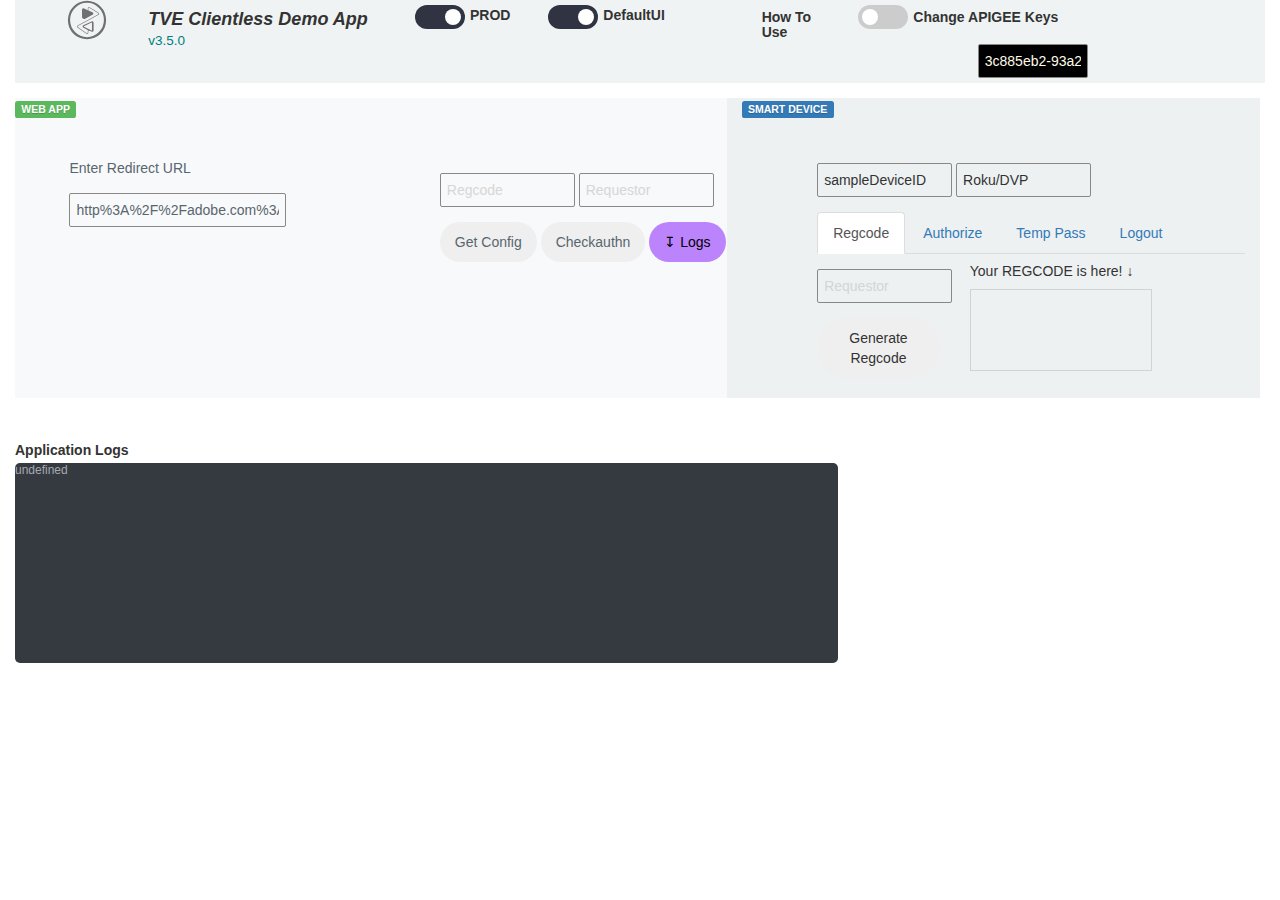
==== index.html @ b99344a4 "new UI" ====
<!DOCTYPE html>
<html>
   <head>
      <meta http-equiv="Content-Type" content="text/html; charset=UTF-8">
      <meta name="viewport" content="width=device-width, initial-scale=1, maximum-scale=1">
      <meta name="description" content="LoginWebApp">
      <meta name="author" content="Sanjeev Pandey">
      <meta name="version=" content="3.5">
      <meta http-equiv="Cache-Control" content="no-cache">
      <meta http-equiv="Pragma" content="no-cache">
      <meta http-equiv="Expires" content="0">
      <title>TVE Clientless Demo App</title>
      <link href="./Asset_files/css/bootstrap.css" rel="stylesheet">
      <link href="./Asset_files/css/style.css" rel="stylesheet">
      <link href="./Asset_files/css/app.css" rel="stylesheet">
      <link href="./Asset_files/css/toggle.css" rel="stylesheet">
      <link rel="stylesheet" href="https://cdnjs.cloudflare.com/ajax/libs/font-awesome/4.7.0/css/font-awesome.min.css">
      <link rel="shortcut icon" href="./Asset_files/img/active/Adobe-Logo-Small.png">
      <script src="./Asset_files/js/jquery.min.js.download"></script>
      <script src="https://ajax.googleapis.com/ajax/libs/jquery/2.1.1/jquery.min.js"></script>
      <script src="https://code.jquery.com/jquery-1.10.2.js"></script>
      <link rel="stylesheet" href="https://maxcdn.bootstrapcdn.com/bootstrap/3.3.7/css/bootstrap.min.css">
      <script src="https://ajax.googleapis.com/ajax/libs/jquery/3.3.1/jquery.min.js"></script>
      <script src="./Asset_files/js/bootstrap.min.js"></script>
      <script src="./Asset_files/js/tracking.js"></script>
      <script src="./Asset_files/js/VisitorAPI.js"></script>
      <script src="./Asset_files/js/AppMeasurement.js"></script>
   </head>
   <body>
      <div class="container-fluid">
      <div class="row" id="t1">
         <div class=" col-xs-12 col-sm-12 col-md-12 col-lg-12" id="t2" style="background-color:transparent;">
            <header class="app-header">
               <div class="row">
                  <div class="col-xs-12 col-sm-6 col-md-5 col-lg-5" id="t3" style="background-color:transparent;">
                     <div class="row">
                        <div class="col-xs-6 col-sm-6 col-md-3 col-lg-3" id="t4" style="background-color:transparent;">
                           <img src='./Asset_files/img/active/pt.svg' class="App-logo" alt="logo" />
                        </div>
                        <div class="col-xs-12 col-sm-12 col-md-6 col-lg-6" id="t5" style="background-color:transparent;">
                           <h4 class="App-title"><strong><i>TVE Clientless Demo App</i></strong> <small style="color:teal">v3.5.0</small></h4>
                        </div>
                        <div class="col-xs-6 col-sm-6 col-md-3 col-lg-3" id="t6" style="background-color:transparent;">
                           <label class="switch" style="margin-top:5px;">
                              <input id="envm" type="checkbox" onclick="boxDisable($(this))" checked>
                              <span class="slider round"></span>
                              <p id='env' style="display:inline-block; margin-left: 110%;">PROD</p>
                           </label>
                        </div>
                     </div>
                  </div>
                  <div class="col-xs-12 col-sm-12 col-md-2 col-lg-2">
                        <label class="switch" style="margin-top:5px;">
                              <input type="checkbox" onclick="toggleTheme($(this))" checked>
                              <span class="slider2 round"></span>
                              <p id='theme' style="display:inline-block; margin-left: 110%;">DefaultUI</p>
                           </label>
                  </div>
                  <div class="col-xs-12 col-sm-12 col-md-1 col-lg-1" id="t7">
                        <h5 onclick="showInstrcutions()"><strong>How To Use</strong></h5>
                        <div class="instruction animate" id="t8">
                              <code>HOW TO USE:<small style="color:#3700B3;" id="dir"> Generate REGCODE, and enter Requestor > Hit <i>Get Config</i> > 
                                MVPD Picker is created. Picking the provider sets mso id > Click <i>Authenticate</i> to login</small></code>
                        </div>
                  </div>
                  <div class="col-xs-12 col-sm-6 col-md-4 col-lg-4" id="t15">
                     <div class="row">
                        <div>
                           <label class="switch" style="margin-top:5px; margin-left:5px; ">
                                    <input type="checkbox" onclick="toggleKeyShow($(this))" unchecked>
                                    <span class="slider3 round"></span>
                                    </label>
                        </div>
                        <div>
                           <h5 style="display:inline-flex; margin-left: 5px;"><strong>Change APIGEE Keys</strong></h5>
                           <div class="keys animate">
                                 <input type="password" placeholder="Consumer Key" id="PUBLIC_KEY">
                                 <input type="password" placeholder="Consumer Secret" id="PRIV_KEY">
                           </div>
                        </div>
                        <div class="trakcing-info">
                           <input type="text" id="uip" readonly="true"/>
                        </div>
                     </div>
                  </div>
                  </div>
            </header>
         </div>
      </div>
      <div class="row">
         <div class="col-sm-7 col-md-7 col-lg-7 widget browser" >
            <div class="row">
               <div class="col-sm-6 col-md-6 col-lg-6" id="t10">
                  <div class="bg-light dker m-t-n m-r-n-md no-m-xs no-m-sm picker">
                        <span class="label label-success">WEB APP</span>
                        <!-- <span class="label label-default">STEP 4</span> -->
                  <div class="login-form" id="t9">
                        <span>Enter Redirect URL</span>
                        <input style="width:70%" type="text" name="redirectUrl" placeholder="RedirectUrl" id="redirectUrl">
                        <div id="mvpdPicker"></div>
                  </div>
                  </div>
               </div>
               <div class="bg-light dker m-t-n  m-r-n-md no-m-xs no-m-sm col-sm-6 col-md-6 col-lg-6" id="t11">
                  <!-- <span class="label label-default">STEP 3</span> -->
                  <div class="login-form" id="t13">
                     <input type="text" name="regcode" placeholder="Regcode" id="regcode">
                     <input type="text" name="requestor" placeholder="Requestor" id="requestor"><br>
                     <button data-toggle="tooltip" data-placement="left" title="GET /adobe-services/config/{requestor}" 
                      class="btn-rounded login-stuff" onclick="regRecord(document.getElementById('requestor').value, document.getElementById('regcode').value)" style="width:auto; ">Get Config</button>
                     <button data-toggle="tooltip" data-placement="right" title="GET /checkauthn/{regcode}" 
                     class="btn-rounded login-stuff methods" id='test' onclick="checkauthn(document.getElementById('requestor').value, document.getElementById('regcode').value)" style="width:auto; ">Checkauthn</button>
                     <button data-toggle="tooltip" data-placement="left" title="Download Logs" 
                     class="btn-rounded login-stuff" id="create">&mapstodown; Logs</button>
                     <span id="unauthe" class="animate"></span>
                     <p id="stageProdEnvSet">true</p>
                  </div>
               </div>
            </div>
         </div><!--END OF First Column-->
         <div class="bg-less-dark dker m-t m-l-n-md m-r-n-md no-m-xs no-m-sm col-sm-5 col-md-5 col-lg-5 widget smartdevice" id="t12">
               <span class="label label-primary">SMART DEVICE</span>
               <!-- <span class="label label-default">STEP 1</span> -->
               <div id="t16">
                     <input class="required" type="text" name="Device-Id" placeholder="Device ID" id="Device-Id">
                     <input type="text" name="User-Agent" placeholder="User-Agent" id="User-Agent">
                     <!--Navigation Tabs-->
                     <ul class="nav nav-tabs">
                           <li class="active"><a data-toggle="tab" href="#AUTHN">Regcode</a></li>
                           <li><a data-toggle="tab" href="#AUTHZ">Authorize</a></li>
                           <li><a data-toggle="tab" href="#tempPass">Temp Pass</a></li>
                           <li><a data-toggle="tab" href="#LOGOUT">Logout</a></li>
                        </ul>
                        <div class="tab-content" id="t14">
                              <div id="AUTHN" class="tab-pane fade in active">
                                 <!-- <span class="label label-default">STEP 2</span> -->
                                 <div class="row animate">
                                       <div class="col-lg-4 col-md-4 col-sm-12">
                                             <input class="required" type="text" name="REQID" placeholder="Requestor" id="REQID"><br>
                                             <button data-toggle="tooltip" data-placement="top" title="POST /{requestor}/regcode" id="reg_btn" class="btn-rounded login-stuff" onclick="paramSet()" style="width:auto; ">Generate Regcode</button>
                                       </div>
                                       <div class="col-lg-6 col-md-6 col-sm-12">
                                             <h5>Your REGCODE is here! &#8595;</h5>
                                             <canvas id="canvas" width="180%" height="80%" style="border:1px solid #d3d3d3;">
                                                Your browser does not support the HTML5 canvas tag.
                                             </canvas>
                                       </div>
                                 </div>
                              </div>
                              <div id="AUTHZ" class="tab-pane fade">
                                 <!-- <span class="label label-default">STEP 5</span> -->
                                 <div>
                                 <input class="required" type="text" name="REQIDZ" placeholder="Requestor" id="REQIDZ">
                                 <input class="required" type="text" name="RES" placeholder="Resource" id="RESID"><br>
                                 <button data-toggle="tooltip" data-placement="right" title="GET /api/v1/authorize" id="authz_btn" class="btn-rounded login-stuff" onclick="authorize()">Authorize</button>
                                 </div>
                              </div>
                              <div id="tempPass" class="tab-pane fade">
                                 <!-- <span class="label label-default">STEP 2 (ALT)</span> -->
                                 <!-- <div style="width: 77%; background-color:#fffae6; border-radius: 5px; padding: 5px;">
                                    <h4><small>FreePreview using TeamPass</small></h4>
                                 </div> -->
                                 <input class="required" type="text" name="REQIDTP" placeholder="Requestor" id="REQIDTP">
                                 <input class="required" type="text" name="DOMAIN" placeholder="Domain" id="domain">
                                 <input class="required" type="text" name="RESF" placeholder="Resource" id="RESIDF">
                                 <input class="required" type="text" name="TEMPPASS_MVPD" placeholder="TempPass Name" id="TMPPASS_MVPD">
                                 <button data-toggle="tooltip" data-placement="right" title="POST /api/v1/authenticate/freepreview" id="freepreview_btn" type="button" class="btn-rounded login-stuff" onclick="tempPass()" style="width:auto; margin-top: 2px; margin-bottom: 5px;  ">Get FreePreview</button>
                                 <div>
                                    <!-- <a id="thumbnail"><img src="./Asset_files/img/secure-layer-icon.png"></a>
                                       <video width="320" height="240" controls>-->
                                    <!-- <source src="https://amd-ssl.cdn.turner.com/toon/big/ads/2016/05/26/2V47J_576x324.mp4" type="video/mp4"> -->
                                    <!-- <source src="movie.ogg" type="video/ogg"> -->
                                    <!-- <source src="./Asset_files/video/700_.mp4" type="video/mp4">
                                       Your browser does not support the video tag.
                                       </video>
                                       </div>
                                       <div id="entitlement_lock">Content Locked!</div>                               -->
                                 </div>
                              </div>
                              <div id="LOGOUT" class="tab-pane fade">
                                 <!-- <span class="label label-default">STEP 6</span> -->
                                 <input class="required" type="text" name="REQIDLO" placeholder="Requestor" id="REQIDLO">
                                 <input class="required" type="text" name="RESLO" placeholder="Resource" id="RESIDLO"><br>
                                 <button data-toggle="tooltip" data-placement="right" title="DELETE /api/v1/logout" type="button" class="btn-rounded login-stuff methods" id="logout_btn" style="width:auto;" onclick="logout()">Logout</button>
                              </div>
                           </div>
               </div>
               
         </div>
      </div>
      <div class="row">
            <div class="col-lg-8 col-md-8 col-sm-8">
                  <div class="widget console">
                     <h5><strong>Application Logs</strong></h5>
                     <div contenteditable="true" name="comment" class="tb bg-dark dker m-t-n m-r-n-md no-m-xs no-m-sm" id="textbox">
                     </div>
                  </div>
               </div>
               <div class="col-lg-4 col-md-4 col-sm-4">
                  <!--REMOVED APIGEE KEYS FROM HERE-->
               </div>
      </div>
      <script src="./Asset_files/js/app.js"></script>
      <script src="./Asset_files/js/backend.js"></script>
      <script src="./Asset_files/js/download.js"></script>
      <script src="./Asset_files/js/settings.js"></script>
      <script src="./Asset_files/js/confirmClose.js"></script>
   </body>
</html>
---- Asset_files/css/style.css ----
/************************************************************************************************ 

* style.css 
* Clientless Sample JS App 
* Created by Sanjeev Pandey on 5/3/19. 

************************************************************************************************/
html, body {
  margin: 0;
  height: 100%;
}

.keys {
  display: none;
  position: fixed;
  z-index: 1;
  overflow: auto;
  background-color: rgb(0,0,0);
  background-color: rgba(0,0,0,0.4);
  padding: 10px;
  margin: 5px;
  border-radius: 5px;
}

.instruction {
  display: none;
  position: fixed;
  z-index: 1;
  left:0;
  height: 50px;
  overflow: auto;
  background-color: rgb(0,0,0);
  background-color: rgba(0,0,0,0.4);
  padding: 15px;
  margin: 5px;
  border-radius: 5px;
}

#unauthe {
  position: absolute;
  margin-top: 10px;
  display: none;
  position: fixed;
  z-index: 1;
  overflow: auto;
  background-color: rgb(0,0,0);
  background-color: rgba(0,0,0,0.4);
  padding: 6px;
  margin: 5px;
  border-radius: 50px;
}

.smartdevice, .browser, #t10, #t11, .picker{
  border: #000 solid 0;
  height: 300px;
}
/*2nd Screen Div Alignmenet*/
#t13 {
  margin-top:60px;
  margin-left: 15%;
}

#t9 {
  margin-top:40px;
  margin-left: 15%;
}

/*Smart Device Div Alignmenet*/

#t16  {
  margin-top:30px;
  margin-left: 15%;
}

.required ::placeholder {
  color: #18d26e;
}

::placeholder {
  color: lightgray;
  opacity: 0.9; /* Firefox */
}

:-ms-input-placeholder { /* Internet Explorer 10-11 */
  color: #fffae6;
 }
 
 ::-ms-input-placeholder { /* Microsoft Edge */
  color: #fffae6;
 }

 #mvpdPicker{
   width: 70%;
   color: #58666e;
 }

.mvpd_picker {
  /* display: none; */
  position: fixed;
  z-index: 1;
  left: 0;
  top: 0;
  width: 100%;
  height: 100%;
  overflow: auto;
  background-color: rgb(0,0,0);
  background-color: rgba(0,0,0,0.4);
  padding-top: 60px;
  margin: 5px;
}

.mvpd_picker-content {
  background-color: #fefefe;
  margin: 5% auto 5% auto;
  border: 1px solid #888;
  width: 20%;
  position: relative;
}

#mvpdList {
  width: 100%;
  border-radius: 5px;
  margin: 5px;
}

.widget {
  margin-top: 30px; 
}

.login-form {
  margin: 5% 0px 0px 5%;
}

.login-stuff {
  -webkit-transition: all .15s ease-in-out;
  -moz-transition: all .15s ease-in-out;
  -o-transition: all .15s ease-in-out;
  transition: all .15s ease-in-out;
  /* text-transform: uppercase; */
  /* display: inline-block;
  font-size: 18px;
  line-height:1.33333333;
  font-weight: 500;
  border-radius: 50px;
  padding-right: 25px;
  padding-left: 25px; */
  /* border: #3a3f51 solid 2px; */
}
.login-stuff button:hover, .login-stuff button:focus {
  color: #fff;
}

#thumbnail {
  position: fixed;
  z-index: 1;
 /* left: 0;
  top: 0;
  */
  width: 320px;
  height: 240px;
  background-color: rgb(0,0,0);
  background-color: rgba(0,0,0,0.4);
  padding-top: 40px;
  padding-left: 70px;
}

#thumbnail img {
  width: 180px;
  height: 180px;
}

.trakcing-info {
  float: right;
  margin-left: 28%;
}

#uip {
  width:110px;
  background-color: #000;
  color: #fffae6;
  margin: 5px;
}

.App-logo {
  width: 40px;
  margin-left: 50%;
}

.gps_ring {
  display: none;
  border: 3px solid #999;
  -webkit-border-radius: 30px;
  border-radius: 30px;
  height: 18px;
  width: 18px;
  -webkit-animation: pulsate 1s ease-out;
  animation: pulsate 1s ease-out;
  -webkit-animation-iteration-count: infinite;
  animation-iteration-count: infinite;
 /*opacity: 0.0*/
  margin: 80 2.5%;
}
#img img {
  width: 55px;
  height: 50px;
  float: right;
  filter: grayscale(1);
  filter: blur(115);
  display: none;
}
.select, input[type=text] {
  width: 135px;
  padding: 6px;
  display: inline-block;
  box-sizing: border-box;
  border: #888 solid 1px;
  background-color:transparent;
  /* color:#edf1f2; */
  border-radius: 2px;
  margin-top: 15px;
  margin-bottom: 15px;
}

input[type=password] {
  width: 130px;
  padding: 6px;
  box-sizing: border-box;
  margin-top: 5px;
  margin-bottom: 5px;
  border-radius: 5px;
}

button, input[type=submit] {
    /* background-color: black; */
    /* color: white; */
    padding: .7em;
    margin-top: 5px;
    margin-bottom: 5px;
    border: none;
    border-radius: 5px;
}

#stageProdEnvSet {
  display: none;
}

#create {
  background-color:#BB83FC;
  color: #000;
}

button:hover {
  opacity: 0.8;
}
.cancelbtn {
  width: auto;
  padding: 10px 18px;
  background-color: #ffa64d;
 /*#f44336;
 */
}
.submitbtn {
  width: auto;
  padding: 10px 18px;
  background-color: #8c8c8c;
}
.imgcontainer {
  text-align: center;
  margin: 24px 0 12px 0;
  position: relative;
}

span.psw {
  float: left;
  padding-top: 0;
}
/* The Close Button (x) */
.close {
  position: absolute;
  right: 25px;
  top: 0;
  color: #000;
  font-size: 35px;
  font-weight: bold;
}
.close:hover, .close:focus {
  color: red;
  cursor: pointer;
}
/* Add Zoom Animation */
.animate {
  -webkit-animation: animatezoom 0.6s;
  -moz-animation: animatezoom 0.6s;
  animation: animatezoom 0.6s 
}

.hello {
  color: red;
  background: url('./icon.png');
}
.rotate {
 /* Safari */
  -webkit-transform: rotate(-90deg);
 /* Firefox */
  -moz-transform: rotate(-90deg);
 /* IE */
  -ms-transform: rotate(-90deg);
 /* Opera */
  -o-transform: rotate(-90deg);
 /* Internet Explorer */
  filter: progid:DXImageTransform.Microsoft.BasicImage(rotation=3);
  transform: rotate(-90deg);
}

::-moz-selection {
  background: #b8a07e;
  color: #fff;
}
::selection {
  background: #b8a07e;
  color: #fff;
}
.btn {
  background: #333;
  border: medium none;
  border-radius: 0;
 /*30px;*/
  color: #fff;
  font-size: 12px;
  height: 50px;
  line-height: 50px;
  padding: 0 30px;
  text-transform: uppercase;
}
.btn:hover, .btn:focus {
  color: #fff;
}
.padDiv {
  padding: 30px 20px;
}
.section-title {
  margin-bottom: 70px;
}
.section-title h2 {
  font-size: 25px;
  letter-spacing: 2px;
  text-transform: uppercase;
}
.form-control {
  background-color: transparent;
  border: 1px solid #999;
  border-radius: 0;
  color: #999999;
  font-size: 12px;
  font-weight: 500;
  height: 38px;
 /*changed from 50 to 38*/
  letter-spacing: 0.1em;
  padding-left: 10px;
  margin: 0 0 25px 0;
  line-height: 14px;
  text-transform: uppercase;
}
.form-control:focus {
  box-shadow: none;
  outline: 0 none;
}
.paddsection {
  padding-top: 90px;
  padding-bottom: 90px;
}
.paddsections {
  padding-top: 90px;
  padding-bottom: 90px !important;
}
.hvr-shutter-in-horizontal::before {
  background: #333;
}
.hvr-shutter-in-horizontal:hover {
  background: #b8a07e;
}
.mb-30 {
  margin-bottom: 30px;
}
#logoutbtn {
  cursor: pointer;
}
#contact #sendmessage, #unregs {
  color: #18d26e;
  border: 1px solid #18d26e;
  display: none;
  text-align: center;
  padding: 15px;
  font-weight: 600;
  margin: 20px;
}
#contact #errormessage, #unreges {
  color: #FFFFFF;
  display: none;
  text-align: center;
  padding-top: 10px;
  padding-bottom: 10px;
  border-radius: 30px;
  width: 270px;
  background-color:#B00020;
  position: relative;
  filter: opacity(.8);
}
#contact #sendmessage.show, #contact #errormessage.show, #contact .show {
  display: block;
}
#contact .validation {
  color: red;
  display: none;
  margin: 0 0 20px;
  font-weight: 400;
  font-size: 13px;
}

#mpicker{
  width: 90%; 
  border-radius: 5px; 
  padding: 15px; 
  margin: 5% 0px 0px 5%;
}

.tb {
  width:100%;
  height:200px;
  overflow: auto;
  border: #888 solid 0px;
  border-radius: 5px;
  /* font: 14px "Century Gothic", Futura, sans-serif; */
  /* color: #58666e; */
  /* background-color: #edf1f2 !important; */
  font: 12px "Lucida Console", sans-serif;
}

.apgticker {
  /* margin: 5px; */
}

.console h5 {
  margin-bottom: 20px;
}

/*3D/shadow*/
.shadow {
  box-shadow: 0 5px 5px -3px rgba(0,0,0,.2), 0 8px 10px 1px rgba(0,0,0,.14), 0 3px 14px 2px rgba(0,0,0,.12);
  z-index: 3;
}
/*-----------------------------------------------------------------------------------*/
/* Footer 
/*-----------------------------------------------------------------------------------*/
#footer {
  background: #fffae6;
 /*#f7f7f7;
 */
  padding-top: 10px;
  padding-bottom: 10px;
  bottom:0;
  left:0;
  z-index: 3;
  border-bottom-left-radius: 30px;
  width: 91%;
}
.credits {
  font-size: 13px;
}
@keyframes App-logo-spin {
  from {
      transform: rotate(0deg);
 }
  to {
      transform: rotate(360deg);
 }
}
@media (max-width: 360px){
  .sm_none {
      display: none;
 }
  .offset {
      margin-left: 10%;
      padding: 0;
 }
}
@-webkit-keyframes pulsate {
  0% {
     -webkit-transform: scale(0.1, 0.1);
     transform: scale(0.1, 0.1);
      opacity: 0.0;
 }
  50% {
     opacity: 1.0;
 }
  100% {
     -webkit-transform: scale(1.2, 1.2);
     transform: scale(1.2, 1.2);
      opacity: 0.0;
 }
}
@keyframes pulsate {
  0% {
     -webkit-transform: scale(0.1, 0.1);
      transform: scale(0.1, 0.1);
      opacity: 0.0;
 }
  50% {
     opacity: 1.0;
 }
  100% {
     -webkit-transform: scale(1.2, 1.2);
     transform: scale(1.2, 1.2);
     opacity: 0.0;
 }
}
@-webkit-keyframes animatezoom {
  from {
     -webkit-transform: scale(0);
     transform: scale(0)
 }
  to {
     -webkit-transform: scale(1);
     transform: scale(1)
 }
}
@keyframes animatezoom {
  from {
     transform: scale(0)
 }
  to {
     transform: scale(1)
 }
}
/* Change styles for span and cancel button on extra small screens */
@media screen and (max-width: 300px) {
  span.psw {
      display: block;
      float: none;
 }
  .cancelbtn {
      width: 100%;
 }
  .submitbtn {
      width: 100%;
 }
}
---- Asset_files/css/app.css ----
/* 

*/

html {
    background-color: #f0f3f4;
  }
  
  body {
    font-family: "Source Sans Pro", "Helvetica Neue", Helvetica, Arial, sans-serif;
    font-size: 14px;
    -webkit-font-smoothing: antialiased;
    line-height: 1.42857143;
    color: #58666e;
    background-color: transparent;
  }
  
  *:focus {
    outline: 0 !important;
  }
  
  .h1,
  .h2,
  .h3,
  .h4,
  .h5,
  .h6 {
    margin: 0;
  }
  
  a {
    color: inherit;
    text-decoration: none;
    cursor: pointer;
  }
  
  a:hover,
  a:focus {
    color: inherit;
    text-decoration: none;
  }
  
  label {
    font-weight: normal;
  }
  
  small,
  .small {
    font-size: 13px;
  }
  
  .badge,
  .label {
    font-weight: bold;
    text-shadow: 0 1px 0 rgba(0, 0, 0, 0.2);
  }
  
  .badge.bg-light,
  .label.bg-light {
    text-shadow: none;
  }
  
  .badge {
    background-color: #cfdadd;
  }
  
  .badge.up {
    position: relative;
    top: -10px;
    padding: 3px 6px;
    margin-left: -10px;
  }
  
  .badge-sm {
    padding: 2px 5px !important;
    font-size: 85%;
  }
  
  .label-sm {
    padding-top: 0;
    padding-bottom: 1px;
  }
  
  .badge-white {
    padding: 2px 6px;
    background-color: transparent;
    border: 1px solid rgba(255, 255, 255, 0.35);
  }
  
  .badge-empty {
    color: inherit;
    background-color: transparent;
    border: 1px solid rgba(0, 0, 0, 0.15);
  }
  
  blockquote {
    border-color: #dee5e7;
  }
  
  .caret-white {
    border-top-color: #fff;
    border-top-color: rgba(255, 255, 255, 0.65);
  }
  
  a:hover .caret-white {
    border-top-color: #fff;
  }
  
  .thumbnail {
    border-color: #dee5e7;
  }
  
  .progress {
    background-color: #edf1f2;
  }
  
  .progress-xxs {
    height: 2px;
  }
  
  .progress-xs {
    height: 6px;
  }
  
  .progress-sm {
    height: 12px;
  }
  
  .progress-sm .progress-bar {
    font-size: 10px;
    line-height: 1em;
  }
  
  .progress,
  .progress-bar {
    -webkit-box-shadow: none;
            box-shadow: none;
  }
  
  .progress-bar-primary {
    background-color: #7266ba;
  }
  
  .progress-bar-info {
    background-color: #23b7e5;
  }
  
  .progress-bar-success {
    background-color: #27c24c;
  }
  
  .progress-bar-warning {
    background-color: #fad733;
  }
  
  .progress-bar-danger {
    background-color: #f05050;
  }
  
  .progress-bar-black {
    background-color: #1c2b36;
  }
  
  .progress-bar-white {
    background-color: #fff;
  }
  
  .accordion-group,
  .accordion-inner {
    border-color: #dee5e7;
    border-radius: 2px;
  }
  
  .alert {
    font-size: 13px;
    box-shadow: inset 0 1px 0 rgba(255, 255, 255, 0.2);
  }
  
  .alert .close i {
    display: block;
    font-size: 12px;
    font-weight: normal;
  }
  
  .form-control {
    border-color: #cfdadd;
    border-radius: 2px;
  }
  
  .form-control,
  .form-control:focus {
    -webkit-box-shadow: none;
            box-shadow: none;
  }
  
  .form-control:focus {
    border-color: #23b7e5;
  }
  
  .form-horizontal .control-label.text-left {
    text-align: left;
  }
  
  .form-control-spin {
    position: absolute;
    top: 50%;
    right: 10px;
    z-index: 2;
    margin-top: -7px;
  }
  
  .input-group-addon {
    background-color: #edf1f2;
    border-color: #cfdadd;
  }
  
  .list-group {
    border-radius: 2px;
  }
  
  .list-group.no-radius .list-group-item {
    border-radius: 0 !important;
  }
  
  .list-group.no-borders .list-group-item {
    border: none;
  }
  
  .list-group.no-border .list-group-item {
    border-width: 1px 0;
  }
  
  .list-group.no-bg .list-group-item {
    background-color: transparent;
  }
  
  .list-group-item {
    padding-right: 15px;
    border-color: #e7ecee;
  }
  
  a.list-group-item:hover,
  a.list-group-item:focus,
  a.list-group-item.hover {
    background-color: #f6f8f8;
  }
  
  .list-group-item.media {
    margin-top: 0;
  }
  
  .list-group-item.active {
    color: #fff;
    background-color: #23b7e5 !important;
    border-color: #23b7e5 !important;
  }
  
  .list-group-item.active .text-muted {
    color: #ace4f5 !important;
  }
  
  .list-group-item.active a {
    color: #fff;
  }
  
  .list-group-item.focus {
    background-color: #e4eaec !important;
  }
  
  .list-group-item.select {
    position: relative;
    z-index: 1;
    background-color: #dbeef9 !important;
    border-color: #c5e4f5;
  }
  
  .list-group-alt .list-group-item:nth-child(2n+2) {
    background-color: rgba(0, 0, 0, 0.02) !important;
  }
  
  .list-group-lg .list-group-item {
    padding-top: 15px;
    padding-bottom: 15px;
  }
  
  .list-group-sm .list-group-item {
    padding: 6px 10px;
  }
  
  .list-group-sp .list-group-item {
    margin-bottom: 5px;
    border-radius: 3px;
  }
  
  .list-group-item > .badge {
    margin-right: 0;
  }
  
  .list-group-item > .fa-chevron-right {
    float: right;
    margin-top: 4px;
    margin-right: -5px;
  }
  
  .list-group-item > .fa-chevron-right + .badge {
    margin-right: 5px;
  }
  
  .nav-pills.no-radius > li > a {
    border-radius: 0;
  }
  
  .nav-pills > li.active > a {
    color: #fff !important;
    background-color: #23b7e5;
  }
  
  .nav-pills > li.active > a:hover,
  .nav-pills > li.active > a:active {
    background-color: #19a9d5;
  }
  
  .nav > li > a:hover,
  .nav > li > a:focus {
    background-color: rgba(0, 0, 0, 0.05);
  }
  
  .nav.nav-lg > li > a {
    padding: 20px 20px;
  }
  
  .nav.nav-md > li > a {
    padding: 15px 15px;
  }
  
  .nav.nav-sm > li > a {
    padding: 6px 12px;
  }
  
  .nav.nav-xs > li > a {
    padding: 4px 10px;
  }
  
  .nav.nav-xxs > li > a {
    padding: 1px 10px;
  }
  
  .nav.nav-rounded > li > a {
    border-radius: 20px;
  }
  
  .nav .open > a,
  .nav .open > a:hover,
  .nav .open > a:focus {
    background-color: rgba(0, 0, 0, 0.05);
  }
  
  .nav-tabs {
    border-color: #dee5e7;
  }
  
  .nav-tabs > li > a {
    border-bottom-color: #dee5e7;
    border-radius: 2px 2px 0 0;
  }
  
  .nav-tabs > li:hover > a,
  .nav-tabs > li.active > a,
  .nav-tabs > li.active > a:hover {
    border-color: #dee5e7;
  }
  
  .nav-tabs > li.active > a {
    border-bottom-color: #fff !important;
  }
  
  .nav-tabs-alt .nav-tabs.nav-justified > li {
    display: table-cell;
    width: 1%;
  }
  
  .nav-tabs-alt .nav-tabs > li > a {
    background: transparent !important;
    border-color: transparent !important;
    border-bottom-color: #dee5e7 !important;
    border-radius: 0;
  }
  
  .nav-tabs-alt .nav-tabs > li.active > a {
    border-bottom-color: #23b7e5 !important;
  }
  
  .tab-container {
    margin-bottom: 15px;
  }
  
  .tab-container .tab-content {
    padding: 15px;
    background-color: #fff;
    border: 1px solid #dee5e7;
    border-top-width: 0;
    border-radius: 0 0 2px 2px;
  }
  
  .pagination > li > a {
    border-color: #dee5e7;
  }
  
  .pagination > li > a:hover,
  .pagination > li > a:focus {
    background-color: #edf1f2;
    border-color: #dee5e7;
  }
  
  .panel {
    border-radius: 2px;
  }
  
  .panel .accordion-toggle {
    display: block;
    font-size: 14px;
    cursor: pointer;
  }
  
  .panel .list-group-item {
    border-color: #edf1f2;
  }
  
  .panel.no-borders {
    border-width: 0;
  }
  
  .panel.no-borders .panel-heading,
  .panel.no-borders .panel-footer {
    border-width: 0;
  }
  
  .panel-heading {
    border-radius: 2px 2px 0 0;
  }
  
  .panel-default .panel-heading {
    background-color: #f6f8f8;
  }
  
  .panel-heading.no-border {
    margin: -1px -1px 0 -1px;
    border: none;
  }
  
  .panel-heading .nav {
    margin: -10px -15px;
  }
  
  .panel-heading .list-group {
    background: transparent;
  }
  
  .panel-footer {
    background-color: #ffffff;
    border-color: #edf1f2;
    border-radius: 0 0 2px 2px;
  }
  
  .panel-default {
    border-color: #dee5e7;
  }
  
  .panel-default > .panel-heading,
  .panel-default > .panel-footer {
    border-color: #edf1f2;
  }
  
  .panel-group .panel-heading + .panel-collapse .panel-body {
    border-top: 1px solid #eaedef;
  }
  
  .table > tbody > tr > th,
  .table > tfoot > tr > th,
  .table > tbody > tr > td,
  .table > tfoot > tr > td {
    padding: 8px 15px;
    border-top: 1px solid #eaeff0;
  }
  
  .table > thead > tr > th {
    padding: 8px 15px;
    border-bottom: 1px solid #eaeff0;
  }
  
  .table-bordered {
    border-color: #eaeff0;
  }
  
  .table-bordered > tbody > tr > td {
    border-color: #eaeff0;
  }
  
  .table-bordered > thead > tr > th {
    border-color: #eaeff0;
  }
  
  .table-striped > tbody > tr:nth-child(odd) > td,
  .table-striped > tbody > tr:nth-child(odd) > th {
    background-color: #fafbfc;
  }
  
  .table-striped > thead > th {
    background-color: #fafbfc;
    border-right: 1px solid #eaeff0;
  }
  
  .table-striped > thead > th:last-child {
    border-right: none;
  }
  
  .well,
  pre {
    background-color: #edf1f2;
    border-color: #dee5e7;
  }
  
  .dropdown-menu {
    border: 1px solid #dee5e7;
    border: 1px solid rgba(0, 0, 0, 0.1);
    border-radius: 2px;
    -webkit-box-shadow: 0 2px 6px rgba(0, 0, 0, 0.1);
            box-shadow: 0 2px 6px rgba(0, 0, 0, 0.1);
  }
  
  .dropdown-menu.pull-left {
    left: 100%;
  }
  
  .dropdown-menu > .panel {
    margin: -5px 0;
    border: none;
  }
  
  .dropdown-menu > li > a {
    padding: 5px 15px;
  }
  
  .dropdown-menu > li > a:hover,
  .dropdown-menu > li > a:focus,
  .dropdown-menu > .active > a,
  .dropdown-menu > .active > a:hover,
  .dropdown-menu > .active > a:focus {
    color: #58666e;
    background-color: #edf1f2 !important;
    background-image: none;
    filter: none;
  }
  
  .dropdown-header {
    padding: 5px 15px;
  }
  
  .dropdown-submenu {
    position: relative;
  }
  
  .dropdown-submenu:hover > a,
  .dropdown-submenu:focus > a {
    color: #58666e;
    background-color: #edf1f2 !important;
  }
  
  .dropdown-submenu:hover > .dropdown-menu,
  .dropdown-submenu:focus > .dropdown-menu {
    display: block;
  }
  
  .dropdown-submenu.pull-left {
    float: none !important;
  }
  
  .dropdown-submenu.pull-left > .dropdown-menu {
    left: -100%;
    margin-left: 10px;
  }
  
  .dropdown-submenu .dropdown-menu {
    top: 0;
    left: 100%;
    margin-top: -6px;
    margin-left: -1px;
  }
  
  .dropup .dropdown-submenu > .dropdown-menu {
    top: auto;
    bottom: 0;
  }
  
  .btn-group > .btn {
    margin-left: -1px;
  }
  
  /*cols*/
  
  .col-lg-2-4 {
    position: relative;
    min-height: 1px;
    padding-right: 15px;
    padding-left: 15px;
  }
  
  .col-0 {
    clear: left;
  }
  
  .row.no-gutter {
    margin-right: 0;
    margin-left: 0;
  }
  
  .no-gutter [class*="col"] {
    padding: 0;
  }
  
  .row-sm {
    margin-right: -10px;
    margin-left: -10px;
  }
  
  .row-sm > div {
    padding-right: 10px;
    padding-left: 10px;
  }
  
  .modal-backdrop {
    background-color: #3a3f51;
  }
  
  .modal-backdrop.in {
    opacity: 0.8;
    filter: alpha(opacity=80);
  }
  
  .modal-over {
    position: fixed;
    top: 0;
    right: 0;
    bottom: 0;
    left: 0;
  }
  
  .modal-center {
    position: absolute;
    top: 50%;
    left: 50%;
  }
  
  /*layout*/
  
  html,
  body {
    width: 100%;
    height: 100%;
  }
  
  body {
    overflow-x: hidden;
  }
  
  .app {
    position: relative;
    width: 100%;
    height: auto;
    min-height: 100%;
  }
  
  .app:before {
    position: absolute;
    top: 0;
    bottom: 0;
    z-index: -1;
    display: block;
    width: inherit;
    background-color: #f0f3f4;
    border: inherit;
    content: "";
  }
  
  .app-header-fixed {
    padding-top: 50px;
  }
  
  .app-header-fixed .app-header {
    position: fixed;
    top: 0;
    width: 100%;
  }
  
  .app-header {
    z-index: 1025;
    border-radius: 0;
    background-color: #f0f3f4;
  }
  
  .app-aside {
    float: left;
  }
  
  .app-aside:before {
    position: absolute;
    top: 0;
    bottom: 0;
    z-index: -1;
    width: inherit;
    background-color: inherit;
    border: inherit;
    content: "";
  }
  
  .app-aside-footer {
    position: absolute;
    bottom: 0;
    z-index: 1000;
    width: 100%;
    max-width: 200px;
  }
  
  .app-aside-folded .app-aside-footer {
    max-width: 60px;
  }
  
  .app-aside-footer ~ div {
    padding-bottom: 50px;
  }
  
  .app-aside-right {
    padding-bottom: 50px;
  }
  
  .app-content {
    height: 100%;
  }
  
  .app-content:before,
  .app-content:after {
    display: table;
    content: " ";
  }
  
  .app-content:after {
    clear: both;
  }
  
  .app-content-full {
    position: absolute;
    top: 50px;
    bottom: 50px;
    width: auto !important;
    height: auto;
    padding: 0 !important;
    overflow-y: auto;
    -webkit-overflow-scrolling: touch;
  }
  
  .app-content-full.h-full {
    bottom: 0;
    height: auto;
  }
  
  .app-content-body {
    float: left;
    width: 100%;
    padding-bottom: 50px;
  }
  
  .app-footer {
    position: absolute;
    right: 0;
    bottom: 0;
    left: 0;
    z-index: 1005;
  }
  
  .app-footer.app-footer-fixed {
    position: fixed;
  }
  
  .hbox {
    display: table;
    width: 100%;
    height: 100%;
    border-spacing: 0;
    table-layout: fixed;
  }
  
  .hbox .col {
    display: table-cell;
    float: none;
    height: 100%;
    vertical-align: top;
  }
  
  .v-middle {
    vertical-align: middle !important;
  }
  
  .v-top {
    vertical-align: top !important;
  }
  
  .v-bottom {
    vertical-align: bottom !important;
  }
  
  .vbox {
    position: relative;
    display: table;
    width: 100%;
    height: 100%;
    min-height: 240px;
    border-spacing: 0;
  }
  
  .vbox .row-row {
    display: table-row;
    height: 100%;
  }
  
  .vbox .row-row .cell {
    position: relative;
    width: 100%;
    height: 100%;
    overflow: auto;
    -webkit-overflow-scrolling: touch;
  }
  
  .ie .vbox .row-row .cell {
    display: table-cell;
  }
  
  .vbox .row-row .cell .cell-inner {
    position: absolute;
    top: 0;
    right: 0;
    bottom: 0;
    left: 0;
  }
  
  .navbar {
    margin: 0;
    border-width: 0;
    border-radius: 0;
  }
  
  .navbar .navbar-form-sm {
    margin-top: 10px;
    margin-bottom: 10px;
  }
  
  .navbar-md {
    min-height: 60px;
  }
  
  .navbar-md .navbar-btn {
    margin-top: 13px;
  }
  
  .navbar-md .navbar-form {
    margin-top: 15px;
  }
  
  .navbar-md .navbar-nav > li > a {
    padding-top: 20px;
    padding-bottom: 20px;
  }
  
  .navbar-md .navbar-brand {
    line-height: 60px;
  }
  
  .navbar-header > button {
    padding: 10px 17px;
    font-size: 16px;
    line-height: 30px;
    text-decoration: none;
    background-color: transparent;
    border: none;
  }
  
  .navbar-brand {
    display: inline-block;
    float: none;
    height: auto;
    padding: 0 20px;
    font-size: 20px;
    font-weight: 700;
    line-height: 50px;
    text-align: center;
  }
  
  .navbar-brand:hover {
    text-decoration: none;
  }
  
  .navbar-brand img {
    display: inline;
    max-height: 20px;
    margin-top: -4px;
    vertical-align: middle;
  }
  
  @media (min-width: 768px) {
    .app-aside,
    .navbar-header {
      width: 200px;
    }
    .navbar-collapse,
    .app-content,
    .app-footer {
      margin-left: 200px;
    }
    .app-aside-right {
      position: absolute;
      top: 50px;
      right: 0;
      bottom: 0;
      z-index: 1000;
    }
    .app-aside-right.pos-fix {
      z-index: 1010;
    }
    .visible-folded {
      display: none;
    }
    .app-aside-folded .hidden-folded {
      display: none !important;
    }
    .app-aside-folded .visible-folded {
      display: inherit;
    }
    .app-aside-folded .text-center-folded {
      text-align: center;
    }
    .app-aside-folded .pull-none-folded {
      float: none !important;
    }
    .app-aside-folded .w-auto-folded {
      width: auto;
    }
    .app-aside-folded .app-aside,
    .app-aside-folded .navbar-header {
      width: 60px;
    }
    .app-aside-folded .navbar-collapse,
    .app-aside-folded .app-content,
    .app-aside-folded .app-footer {
      margin-left: 60px;
    }
    .app-aside-folded .app-header .navbar-brand {
      display: block;
      padding: 0;
    }
    .app-aside-fixed .app-aside:before {
      position: fixed;
    }
    .app-aside-fixed .app-header .navbar-header {
      position: fixed;
    }
    .app-aside-fixed .aside-wrap {
      position: fixed;
      top: 50px;
      bottom: 0;
      left: 0;
      z-index: 1000;
      width: 199px;
      overflow: hidden;
    }
    .app-aside-fixed .aside-wrap .navi-wrap {
      position: relative;
      width: 217px;
      height: 100%;
      overflow-x: hidden;
      overflow-y: scroll;
      -webkit-overflow-scrolling: touch;
    }
    .app-aside-fixed .aside-wrap .navi-wrap::-webkit-scrollbar {
      -webkit-appearance: none;
    }
    .app-aside-fixed .aside-wrap .navi-wrap::-webkit-scrollbar:vertical {
      width: 17px;
    }
    .app-aside-fixed .aside-wrap .navi-wrap > * {
      width: 200px;
    }
    .smart .app-aside-fixed .aside-wrap .navi-wrap {
      width: 200px;
    }
    .app-aside-fixed.app-aside-folded .app-aside {
      position: fixed;
      top: 0;
      bottom: 0;
      z-index: 1010;
    }
    .app-aside-fixed.app-aside-folded .aside-wrap {
      width: 59px;
    }
    .app-aside-fixed.app-aside-folded .aside-wrap .navi-wrap {
      width: 77px;
    }
    .app-aside-fixed.app-aside-folded .aside-wrap .navi-wrap > * {
      width: 60px;
    }
    .smart .app-aside-fixed.app-aside-folded .aside-wrap .navi-wrap {
      width: 60px;
    }
    .bg-auto:before {
      position: absolute;
      top: 0;
      bottom: 0;
      z-index: -1;
      width: inherit;
      background-color: inherit;
      border: inherit;
      content: "";
    }
    .bg-auto.b-l:before {
      margin-left: -1px;
    }
    .bg-auto.b-r:before {
      margin-right: -1px;
    }
    .col.show {
      display: table-cell !important;
    }
  }
  
  @media (min-width: 768px) and (max-width: 991px) {
    .hbox-auto-sm {
      display: block;
    }
    .hbox-auto-sm > .col {
      display: block;
      width: auto;
      height: auto;
    }
    .hbox-auto-sm > .col.show {
      display: block !important;
    }
  }
  
  @media (max-width: 767px) {
    body {
      height: auto;
      min-height: 100%;
    }
    .navbar-fixed-bottom {
      position: fixed;
    }
    .app-aside {
      float: none;
    }
    .app-content-full {
      position: relative;
      top: 0;
      width: 100% !important;
    }
    .hbox-auto-xs {
      display: block;
    }
    .hbox-auto-xs > .col {
      display: block;
      width: auto;
      height: auto;
    }
    .navbar-nav {
      margin-top: 0;
      margin-bottom: 0;
    }
    .navbar-nav > li > a {
      box-shadow: 0 -1px 0 rgba(0, 0, 0, 0.1);
    }
    .navbar-nav > li > a .up {
      top: 0;
    }
    .navbar-nav > li > a .avatar {
      width: 30px;
      margin-top: -5px;
    }
    .navbar-nav .open .dropdown-menu {
      background-color: #fff;
    }
    .navbar-form {
      margin-top: 0 !important;
      margin-bottom: 0 !important;
      box-shadow: 0 -1px 0 rgba(0, 0, 0, 0.1);
    }
    .navbar-form .form-group {
      margin-bottom: 0;
    }
  }
  
  html.bg {
    background: url('../img/bg.jpg');
    background-attachment: fixed;
    background-size: cover;
  }
  
  .app.container {
    padding-right: 0;
    padding-left: 0;
  }
  
  @media (min-width: 768px) {
    .app.container {
      width: 750px;
      -webkit-box-shadow: 0 0 30px rgba(0, 0, 0, 0.3);
              box-shadow: 0 0 30px rgba(0, 0, 0, 0.3);
    }
    .app.container .app-aside {
      overflow-x: hidden;
    }
    .app.container.app-aside-folded .app-aside {
      overflow-x: visible;
    }
    .app.container.app-aside-fixed .aside-wrap {
      left: inherit;
    }
    .app.container.app-aside-fixed.app-aside-folded .app-aside > ul.nav {
      position: absolute;
    }
    .app.container .app-header,
    .app.container .app-aside {
      max-width: 750px;
    }
    .app.container .app-footer-fixed {
      right: auto;
      left: auto;
      width: 100%;
      max-width: 550px;
    }
    .app.container.app-aside-folded .app-footer-fixed {
      max-width: 690px;
    }
    .app.container.app-aside-dock .app-footer-fixed {
      max-width: 750px;
    }
  }
  
  @media (min-width: 992px) {
    .app.container {
      width: 970px;
    }
    .app.container .app-header,
    .app.container .app-aside {
      max-width: 970px;
    }
    .app.container .app-footer-fixed {
      max-width: 770px;
    }
    .app.container.app-aside-folded .app-footer-fixed {
      max-width: 910px;
    }
    .app.container.app-aside-dock .app-footer-fixed {
      max-width: 970px;
    }
  }
  
  @media (min-width: 1200px) {
    .app.container {
      width: 1170px;
    }
    .app.container .app-header,
    .app.container .app-aside {
      max-width: 1170px;
    }
    .app.container .app-footer-fixed {
      max-width: 970px;
    }
    .app.container.app-aside-folded .app-footer-fixed {
      max-width: 1110px;
    }
    .app.container.app-aside-dock .app-footer-fixed {
      max-width: 1170px;
    }
  }
  
  .nav-sub {
    height: 0;
    margin-left: -20px;
    overflow: hidden;
    opacity: 0;
    -webkit-transition: all 0.2s ease-in-out 0s;
            transition: all 0.2s ease-in-out 0s;
  }
  
  .active > .nav-sub,
  .app-aside-folded li:hover > .nav-sub,
  .app-aside-folded li:focus > .nav-sub,
  .app-aside-folded li:active > .nav-sub {
    height: auto !important;
    margin-left: 0;
    overflow: auto;
    opacity: 1;
  }
  
  .nav-sub-header {
    display: none !important;
  }
  
  .nav-sub-header a {
    padding: 15px 20px;
  }
  
  .navi ul.nav li {
    position: relative;
    display: block;
  }
  
  .navi ul.nav li li a {
    padding-left: 55px;
  }
  
  .navi ul.nav li li ul {
    display: none;
  }
  
  .navi ul.nav li li.active > ul {
    display: block;
  }
  
  .navi ul.nav li a {
    position: relative;
    display: block;
    padding: 10px 20px;
    font-weight: normal;
    text-transform: none;
    -webkit-transition: background-color 0.2s ease-in-out 0s;
            transition: background-color 0.2s ease-in-out 0s;
  }
  
  .navi ul.nav li a .badge,
  .navi ul.nav li a .label {
    padding: 2px 5px;
    margin-top: 2px;
    font-size: 11px;
  }
  
  .navi ul.nav li a > i {
    position: relative;
    float: left;
    width: 40px;
    margin: -10px -10px;
    margin-right: 5px;
    overflow: hidden;
    line-height: 40px;
    text-align: center;
  }
  
  .navi ul.nav li a > i:before {
    position: relative;
    z-index: 2;
  }
  
  @media (min-width: 768px) {
    .app-aside-folded .nav-sub-header {
      display: block !important;
    }
    .app-aside-folded .nav-sub-header a {
      padding: 15px 20px !important;
    }
    .app-aside-folded .navi > ul > li > a {
      position: relative;
      height: 50px;
      padding: 0;
      text-align: center;
      border: none;
    }
    .app-aside-folded .navi > ul > li > a span {
      display: none;
    }
    .app-aside-folded .navi > ul > li > a span.pull-right {
      display: none !important;
    }
    .app-aside-folded .navi > ul > li > a i {
      display: block;
      float: none;
      width: auto;
      margin: 0;
      font-size: 16px;
      line-height: 50px;
      border: none !important;
    }
    .app-aside-folded .navi > ul > li > a i b {
      left: 0 !important;
    }
    .app-aside-folded .navi > ul > li > a .badge,
    .app-aside-folded .navi > ul > li > a .label {
      position: absolute;
      top: 8px;
      right: 12px;
      z-index: 3;
    }
    .app-aside-folded .navi > ul > li > ul {
      position: absolute;
      top: 0 !important;
      left: 100%;
      z-index: 1050;
      width: 200px;
      height: 0 !important;
      -webkit-box-shadow: 0 2px 6px rgba(0, 0, 0, 0.1);
              box-shadow: 0 2px 6px rgba(0, 0, 0, 0.1);
    }
    .app-aside-folded .navi li li a {
      padding-left: 20px !important;
    }
    .app-aside-folded.app-aside-fixed .app-aside > ul.nav {
      position: fixed;
      left: 80px;
      z-index: 1010;
      display: block;
      width: 260px;
      height: auto;
      overflow: visible;
      overflow-y: auto;
      opacity: 1;
      -webkit-overflow-scrolling: touch;
    }
    .app-aside-folded.app-aside-fixed .app-aside > ul.nav:before {
      position: absolute;
      top: 0;
      left: -60px;
      width: 60px;
      height: 50px;
      content: "";
    }
    .app-aside-folded.app-aside-fixed .app-aside > ul.nav a {
      padding-right: 20px !important;
      padding-left: 20px !important;
    }
  }
  
  @media (max-width: 767px) {
    html,
    body {
      overflow-x: hidden !important;
    }
    .app {
      overflow-x: hidden;
    }
    .app-content {
      -webkit-transition: -webkit-transform 0.2s ease;
         -moz-transition: -moz-transform 0.2s ease;
           -o-transition: -o-transform 0.2s ease;
              transition: transform 0.2s ease;
    }
    .off-screen {
      position: fixed;
      top: 50px;
      bottom: 0;
      z-index: 1010;
      display: block !important;
      width: 75%;
      overflow-x: hidden;
      overflow-y: auto;
      visibility: visible;
      -webkit-overflow-scrolling: touch;
    }
    .off-screen + * {
      position: fixed;
      top: 0;
      right: 0;
      bottom: 0;
      left: 0;
      z-index: 1015;
      width: 100%;
      padding-top: 50px;
      overflow: hidden;
      background-color: #f0f3f4;
      -webkit-transform: translate3d(75%, 0, 0px);
              transform: translate3d(75%, 0, 0px);
      -webkit-transition: -webkit-transform 0.2s ease;
         -moz-transition: -moz-transform 0.2s ease;
           -o-transition: -o-transform 0.2s ease;
              transition: transform 0.2s ease;
      -webkit-backface-visibility: hidden;
         -moz-backface-visibility: hidden;
              backface-visibility: hidden;
    }
    .off-screen + * .off-screen-toggle {
      position: absolute;
      top: 0;
      right: 0;
      bottom: 0;
      left: 0;
      z-index: 1020;
      display: block !important;
    }
    .off-screen.pull-right {
      right: 0;
    }
    .off-screen.pull-right + * {
      -webkit-transform: translate3d(-75%, 0, 0px);
              transform: translate3d(-75%, 0, 0px);
    }
  }
  
  @media (min-width: 992px) {
    .app-aside-dock .app-content,
    .app-aside-dock .app-footer {
      margin-left: 0;
    }
    .app-aside-dock .app-aside-footer ~ div {
      padding-bottom: 0;
    }
    .app-aside-dock.app-aside-fixed.app-header-fixed {
      padding-top: 115px;
    }
    .app-aside-dock.app-aside-fixed .app-aside {
      position: fixed;
      top: 50px;
      z-index: 1000;
      width: 100%;
    }
    .app-aside-dock .app-aside,
    .app-aside-dock .aside-wrap,
    .app-aside-dock .navi-wrap {
      position: relative;
      top: 0;
      float: none;
      width: 100% !important;
      overflow: visible !important;
    }
    .app-aside-dock .navi-wrap > * {
      width: auto !important;
    }
    .app-aside-dock .app-aside {
      bottom: auto !important;
    }
    .app-aside-dock .app-aside.b-r {
      border-bottom: 1px solid #dee5e7;
      border-right-width: 0;
    }
    .app-aside-dock .app-aside:before {
      display: none;
    }
    .app-aside-dock .app-aside nav > .nav {
      float: left;
    }
    .app-aside-dock .app-aside .hidden-folded,
    .app-aside-dock .app-aside .line,
    .app-aside-dock .app-aside .navi-wrap > div {
      display: none !important;
    }
    .app-aside-dock .app-aside .navi > ul > li {
      position: relative;
      display: inline-block;
      float: left;
    }
    .app-aside-dock .app-aside .navi > ul > li > a {
      height: auto;
      padding: 10px 15px 12px 15px;
      text-align: center;
    }
    .app-aside-dock .app-aside .navi > ul > li > a > .badge,
    .app-aside-dock .app-aside .navi > ul > li > a > .label {
      position: absolute;
      top: 5px;
      right: 8px;
      padding: 1px 4px;
    }
    .app-aside-dock .app-aside .navi > ul > li > a > i {
      display: block;
      float: none;
      width: 40px;
      margin-top: -10px;
      margin-right: auto;
      margin-bottom: -7px;
      margin-left: auto;
      font-size: 14px;
      line-height: 40px;
    }
    .app-aside-dock .app-aside .navi > ul > li > a > span.pull-right {
      position: absolute;
      bottom: 2px;
      left: 50%;
      display: block !important;
      margin-left: -6px;
      line-height: 1;
    }
    .app-aside-dock .app-aside .navi > ul > li > a > span.pull-right i {
      width: 12px;
      font-size: 12px;
      line-height: 12px;
    }
    .app-aside-dock .app-aside .navi > ul > li > a > span.pull-right i.text {
      line-height: 14px;
      -webkit-transform: rotate(90deg);
          -ms-transform: rotate(90deg);
              transform: rotate(90deg);
    }
    .app-aside-dock .app-aside .navi > ul > li > a > span {
      display: block;
      font-weight: normal;
    }
    .app-aside-dock .app-aside .navi > ul > li .nav-sub {
      position: absolute;
      top: auto !important;
      left: 0;
      z-index: 1050;
      display: none;
      width: 200px;
      height: auto !important;
      -webkit-box-shadow: 0 2px 6px rgba(0, 0, 0, 0.1);
              box-shadow: 0 2px 6px rgba(0, 0, 0, 0.1);
    }
    .app-aside-dock .app-aside .navi > ul > li .nav-sub-header {
      display: none !important;
    }
    .app-aside-dock .app-aside .navi li li a {
      padding-left: 15px;
    }
    .app-aside-dock .app-aside .navi li:hover > .nav-sub,
    .app-aside-dock .app-aside .navi li:focus > .nav-sub,
    .app-aside-dock .app-aside .navi li:active > .nav-sub {
      display: block;
      height: auto !important;
      margin-left: 0;
      overflow: auto;
      opacity: 1;
    }
  }
  
  .arrow {
    z-index: 10;
    border-width: 9px;
  }
  
  .arrow,
  .arrow:after {
    position: absolute;
    display: block;
    width: 0;
    height: 0;
    border-color: transparent;
    border-style: solid;
  }
  
  .arrow:after {
    border-width: 8px;
    content: "";
  }
  
  .arrow.top {
    top: -9px;
    left: 50%;
    margin-left: -9px;
    border-bottom-color: rgba(0, 0, 0, 0.1);
    border-top-width: 0;
  }
  
  .arrow.top:after {
    top: 1px;
    margin-left: -8px;
    border-bottom-color: #ffffff;
    border-top-width: 0;
  }
  
  .arrow.top.arrow-primary:after {
    border-bottom-color: #7266ba;
  }
  
  .arrow.top.arrow-info:after {
    border-bottom-color: #23b7e5;
  }
  
  .arrow.top.arrow-success:after {
    border-bottom-color: #27c24c;
  }
  
  .arrow.top.arrow-danger:after {
    border-bottom-color: #f05050;
  }
  
  .arrow.top.arrow-warning:after {
    border-bottom-color: #fad733;
  }
  
  .arrow.top.arrow-light:after {
    border-bottom-color: #edf1f2;
  }
  
  .arrow.top.arrow-dark:after {
    border-bottom-color: #3a3f51;
  }
  
  .arrow.top.arrow-black:after {
    border-bottom-color: #1c2b36;
  }
  
  .arrow.right {
    top: 50%;
    right: -9px;
    margin-top: -9px;
    border-left-color: rgba(0, 0, 0, 0.1);
    border-right-width: 0;
  }
  
  .arrow.right:after {
    right: 1px;
    bottom: -8px;
    border-left-color: #ffffff;
    border-right-width: 0;
  }
  
  .arrow.right.arrow-primary:after {
    border-left-color: #7266ba;
  }
  
  .arrow.right.arrow-info:after {
    border-left-color: #23b7e5;
  }
  
  .arrow.right.arrow-success:after {
    border-left-color: #27c24c;
  }
  
  .arrow.right.arrow-danger:after {
    border-left-color: #f05050;
  }
  
  .arrow.right.arrow-warning:after {
    border-left-color: #fad733;
  }
  
  .arrow.right.arrow-light:after {
    border-left-color: #edf1f2;
  }
  
  .arrow.right.arrow-dark:after {
    border-left-color: #3a3f51;
  }
  
  .arrow.right.arrow-black:after {
    border-left-color: #1c2b36;
  }
  
  .arrow.bottom {
    bottom: -9px;
    left: 50%;
    margin-left: -9px;
    border-top-color: rgba(0, 0, 0, 0.1);
    border-bottom-width: 0;
  }
  
  .arrow.bottom:after {
    bottom: 1px;
    margin-left: -8px;
    border-top-color: #ffffff;
    border-bottom-width: 0;
  }
  
  .arrow.bottom.arrow-primary:after {
    border-top-color: #7266ba;
  }
  
  .arrow.bottom.arrow-info:after {
    border-top-color: #23b7e5;
  }
  
  .arrow.bottom.arrow-success:after {
    border-top-color: #27c24c;
  }
  
  .arrow.bottom.arrow-danger:after {
    border-top-color: #f05050;
  }
  
  .arrow.bottom.arrow-warning:after {
    border-top-color: #fad733;
  }
  
  .arrow.bottom.arrow-light:after {
    border-top-color: #edf1f2;
  }
  
  .arrow.bottom.arrow-dark:after {
    border-top-color: #3a3f51;
  }
  
  .arrow.bottom.arrow-black:after {
    border-top-color: #1c2b36;
  }
  
  .arrow.left {
    top: 50%;
    left: -9px;
    margin-top: -9px;
    border-right-color: rgba(0, 0, 0, 0.1);
    border-left-width: 0;
  }
  
  .arrow.left:after {
    bottom: -8px;
    left: 1px;
    border-right-color: #ffffff;
    border-left-width: 0;
  }
  
  .arrow.left.arrow-primary:after {
    border-right-color: #7266ba;
  }
  
  .arrow.left.arrow-info:after {
    border-right-color: #23b7e5;
  }
  
  .arrow.left.arrow-success:after {
    border-right-color: #27c24c;
  }
  
  .arrow.left.arrow-danger:after {
    border-right-color: #f05050;
  }
  
  .arrow.left.arrow-warning:after {
    border-right-color: #fad733;
  }
  
  .arrow.left.arrow-light:after {
    border-right-color: #edf1f2;
  }
  
  .arrow.left.arrow-dark:after {
    border-right-color: #3a3f51;
  }
  
  .arrow.left.arrow-black:after {
    border-right-color: #1c2b36;
  }
  
  .arrow.pull-left {
    left: 19px;
  }
  
  .arrow.pull-right {
    right: 19px;
    left: auto;
  }
  
  .arrow.pull-up {
    top: 19px;
  }
  
  .arrow.pull-down {
    top: auto;
    bottom: 19px;
  }
  
  .btn {
    font-weight: 500;
    border-radius: 2px;
    outline: 0!important;
  }
  
  .btn-link {
    color: #58666e;
  }
  
  .btn-link.active {
    box-shadow: none;
    webkit-box-shadow: none;
  }
  
  .btn-default {
    color: #58666e !important;
    background-color: #fcfdfd;
    background-color: #fff;
    border-color: #dee5e7;
    border-bottom-color: #d8e1e3;
    -webkit-box-shadow: 0 1px 1px rgba(90, 90, 90, 0.1);
            box-shadow: 0 1px 1px rgba(90, 90, 90, 0.1);
  }
  
  .btn-default:hover,
  .btn-default:focus,
  .btn-default:active,
  .btn-default.active,
  .open .dropdown-toggle.btn-default {
    color: #58666e !important;
    background-color: #edf1f2;
    border-color: #c7d3d6;
  }
  
  .btn-default:active,
  .btn-default.active,
  .open .dropdown-toggle.btn-default {
    background-image: none;
  }
  
  .btn-default.disabled,
  .btn-default[disabled],
  fieldset[disabled] .btn-default,
  .btn-default.disabled:hover,
  .btn-default[disabled]:hover,
  fieldset[disabled] .btn-default:hover,
  .btn-default.disabled:focus,
  .btn-default[disabled]:focus,
  fieldset[disabled] .btn-default:focus,
  .btn-default.disabled:active,
  .btn-default[disabled]:active,
  fieldset[disabled] .btn-default:active,
  .btn-default.disabled.active,
  .btn-default[disabled].active,
  fieldset[disabled] .btn-default.active {
    background-color: #fcfdfd;
    border-color: #dee5e7;
  }
  
  .btn-default.btn-bg {
    border-color: rgba(0, 0, 0, 0.1);
    background-clip: padding-box;
  }
  
  .btn-primary {
    color: #ffffff !important;
    background-color: #7266ba;
    border-color: #7266ba;
  }
  
  .btn-primary:hover,
  .btn-primary:focus,
  .btn-primary:active,
  .btn-primary.active,
  .open .dropdown-toggle.btn-primary {
    color: #ffffff !important;
    background-color: #6254b2;
    border-color: #5a4daa;
  }
  
  .btn-primary:active,
  .btn-primary.active,
  .open .dropdown-toggle.btn-primary {
    background-image: none;
  }
  
  .btn-primary.disabled,
  .btn-primary[disabled],
  fieldset[disabled] .btn-primary,
  .btn-primary.disabled:hover,
  .btn-primary[disabled]:hover,
  fieldset[disabled] .btn-primary:hover,
  .btn-primary.disabled:focus,
  .btn-primary[disabled]:focus,
  fieldset[disabled] .btn-primary:focus,
  .btn-primary.disabled:active,
  .btn-primary[disabled]:active,
  fieldset[disabled] .btn-primary:active,
  .btn-primary.disabled.active,
  .btn-primary[disabled].active,
  fieldset[disabled] .btn-primary.active {
    background-color: #7266ba;
    border-color: #7266ba;
  }
  
  .btn-success {
    color: #ffffff !important;
    background-color: #27c24c;
    border-color: #27c24c;
  }
  
  .btn-success:hover,
  .btn-success:focus,
  .btn-success:active,
  .btn-success.active,
  .open .dropdown-toggle.btn-success {
    color: #ffffff !important;
    background-color: #23ad44;
    border-color: #20a03f;
  }
  
  .btn-success:active,
  .btn-success.active,
  .open .dropdown-toggle.btn-success {
    background-image: none;
  }
  
  .btn-success.disabled,
  .btn-success[disabled],
  fieldset[disabled] .btn-success,
  .btn-success.disabled:hover,
  .btn-success[disabled]:hover,
  fieldset[disabled] .btn-success:hover,
  .btn-success.disabled:focus,
  .btn-success[disabled]:focus,
  fieldset[disabled] .btn-success:focus,
  .btn-success.disabled:active,
  .btn-success[disabled]:active,
  fieldset[disabled] .btn-success:active,
  .btn-success.disabled.active,
  .btn-success[disabled].active,
  fieldset[disabled] .btn-success.active {
    background-color: #27c24c;
    border-color: #27c24c;
  }
  
  .btn-info {
    color: #ffffff !important;
    background-color: #23b7e5;
    border-color: #23b7e5;
  }
  
  .btn-info:hover,
  .btn-info:focus,
  .btn-info:active,
  .btn-info.active,
  .open .dropdown-toggle.btn-info {
    color: #ffffff !important;
    background-color: #19a9d5;
    border-color: #189ec8;
  }
  
  .btn-info:active,
  .btn-info.active,
  .open .dropdown-toggle.btn-info {
    background-image: none;
  }
  
  .btn-info.disabled,
  .btn-info[disabled],
  fieldset[disabled] .btn-info,
  .btn-info.disabled:hover,
  .btn-info[disabled]:hover,
  fieldset[disabled] .btn-info:hover,
  .btn-info.disabled:focus,
  .btn-info[disabled]:focus,
  fieldset[disabled] .btn-info:focus,
  .btn-info.disabled:active,
  .btn-info[disabled]:active,
  fieldset[disabled] .btn-info:active,
  .btn-info.disabled.active,
  .btn-info[disabled].active,
  fieldset[disabled] .btn-info.active {
    background-color: #23b7e5;
    border-color: #23b7e5;
  }
  
  .btn-warning {
    color: #ffffff !important;
    background-color: #fad733;
    border-color: #fad733;
  }
  
  .btn-warning:hover,
  .btn-warning:focus,
  .btn-warning:active,
  .btn-warning.active,
  .open .dropdown-toggle.btn-warning {
    color: #ffffff !important;
    background-color: #f9d21a;
    border-color: #f9cf0b;
  }
  
  .btn-warning:active,
  .btn-warning.active,
  .open .dropdown-toggle.btn-warning {
    background-image: none;
  }
  
  .btn-warning.disabled,
  .btn-warning[disabled],
  fieldset[disabled] .btn-warning,
  .btn-warning.disabled:hover,
  .btn-warning[disabled]:hover,
  fieldset[disabled] .btn-warning:hover,
  .btn-warning.disabled:focus,
  .btn-warning[disabled]:focus,
  fieldset[disabled] .btn-warning:focus,
  .btn-warning.disabled:active,
  .btn-warning[disabled]:active,
  fieldset[disabled] .btn-warning:active,
  .btn-warning.disabled.active,
  .btn-warning[disabled].active,
  fieldset[disabled] .btn-warning.active {
    background-color: #fad733;
    border-color: #fad733;
  }
  
  .btn-danger {
    color: #ffffff !important;
    background-color: #f05050;
    border-color: #f05050;
  }
  
  .btn-danger:hover,
  .btn-danger:focus,
  .btn-danger:active,
  .btn-danger.active,
  .open .dropdown-toggle.btn-danger {
    color: #ffffff !important;
    background-color: #ee3939;
    border-color: #ed2a2a;
  }
  
  .btn-danger:active,
  .btn-danger.active,
  .open .dropdown-toggle.btn-danger {
    background-image: none;
  }
  
  .btn-danger.disabled,
  .btn-danger[disabled],
  fieldset[disabled] .btn-danger,
  .btn-danger.disabled:hover,
  .btn-danger[disabled]:hover,
  fieldset[disabled] .btn-danger:hover,
  .btn-danger.disabled:focus,
  .btn-danger[disabled]:focus,
  fieldset[disabled] .btn-danger:focus,
  .btn-danger.disabled:active,
  .btn-danger[disabled]:active,
  fieldset[disabled] .btn-danger:active,
  .btn-danger.disabled.active,
  .btn-danger[disabled].active,
  fieldset[disabled] .btn-danger.active {
    background-color: #f05050;
    border-color: #f05050;
  }
  
  .btn-dark {
    color: #ffffff !important;
    background-color: #3a3f51;
    border-color: #3a3f51;
  }
  
  .btn-dark:hover,
  .btn-dark:focus,
  .btn-dark:active,
  .btn-dark.active,
  .open .dropdown-toggle.btn-dark {
    color: #ffffff !important;
    background-color: #2f3342;
    border-color: #292d39;
  }
  
  .btn-dark:active,
  .btn-dark.active,
  .open .dropdown-toggle.btn-dark {
    background-image: none;
  }
  
  .btn-dark.disabled,
  .btn-dark[disabled],
  fieldset[disabled] .btn-dark,
  .btn-dark.disabled:hover,
  .btn-dark[disabled]:hover,
  fieldset[disabled] .btn-dark:hover,
  .btn-dark.disabled:focus,
  .btn-dark[disabled]:focus,
  fieldset[disabled] .btn-dark:focus,
  .btn-dark.disabled:active,
  .btn-dark[disabled]:active,
  fieldset[disabled] .btn-dark:active,
  .btn-dark.disabled.active,
  .btn-dark[disabled].active,
  fieldset[disabled] .btn-dark.active {
    background-color: #3a3f51;
    border-color: #3a3f51;
  }
  
  .btn-black {
    color: #ffffff !important;
    background-color: #1c2b36;
    border-color: #1c2b36;
  }
  
  .btn-black:hover,
  .btn-black:focus,
  .btn-black:active,
  .btn-black.active,
  .open .dropdown-toggle.btn-black {
    color: #ffffff !important;
    background-color: #131e25;
    border-color: #0e161b;
  }
  
  .btn-black:active,
  .btn-black.active,
  .open .dropdown-toggle.btn-black {
    background-image: none;
  }
  
  .btn-black.disabled,
  .btn-black[disabled],
  fieldset[disabled] .btn-black,
  .btn-black.disabled:hover,
  .btn-black[disabled]:hover,
  fieldset[disabled] .btn-black:hover,
  .btn-black.disabled:focus,
  .btn-black[disabled]:focus,
  fieldset[disabled] .btn-black:focus,
  .btn-black.disabled:active,
  .btn-black[disabled]:active,
  fieldset[disabled] .btn-black:active,
  .btn-black.disabled.active,
  .btn-black[disabled].active,
  fieldset[disabled] .btn-black.active {
    background-color: #1c2b36;
    border-color: #1c2b36;
  }
  
  .btn-icon {
    width: 34px;
    height: 34px;
    padding: 0 !important;
    text-align: center;
  }
  
  .btn-icon i {
    position: relative;
    top: -1px;
    line-height: 34px;
  }
  
  .btn-icon.btn-sm {
    width: 30px;
    height: 30px;
  }
  
  .btn-icon.btn-sm i {
    line-height: 30px;
  }
  
  .btn-icon.btn-lg {
    width: 45px;
    height: 45px;
  }
  
  .btn-icon.btn-lg i {
    line-height: 45px;
  }
  
  .btn-rounded {
    padding-right: 15px;
    padding-left: 15px;
    border-radius: 50px;
  }
  
  .btn-rounded.btn-lg {
    padding-right: 25px;
    padding-left: 25px;
  }
  
  .btn > i.pull-left,
  .btn > i.pull-right {
    line-height: 1.42857143;
  }
  
  .btn-block {
    padding-right: 12px;
    padding-left: 12px;
  }
  
  .btn-group-vertical > .btn:first-child:not(:last-child) {
    border-top-right-radius: 2px;
  }
  
  .btn-group-vertical > .btn:last-child:not(:first-child) {
    border-bottom-left-radius: 2px;
  }
  
  .btn-addon i {
    position: relative;
    float: left;
    width: 34px;
    height: 34px;
    margin: -7px -12px;
    margin-right: 12px;
    line-height: 34px;
    text-align: center;
    background-color: rgba(0, 0, 0, 0.1);
    border-radius: 2px 0 0 2px;
  }
  
  .btn-addon i.pull-right {
    margin-right: -12px;
    margin-left: 12px;
    border-radius: 0 2px 2px 0;
  }
  
  .btn-addon.btn-sm i {
    width: 30px;
    height: 30px;
    margin: -6px -10px;
    margin-right: 10px;
    line-height: 30px;
  }
  
  .btn-addon.btn-sm i.pull-right {
    margin-right: -10px;
    margin-left: 10px;
  }
  
  .btn-addon.btn-lg i {
    width: 45px;
    height: 45px;
    margin: -11px -16px;
    margin-right: 16px;
    line-height: 45px;
  }
  
  .btn-addon.btn-lg i.pull-right {
    margin-right: -16px;
    margin-left: 16px;
  }
  
  .btn-addon.btn-default i {
    background-color: transparent;
    border-right: 1px solid #dee5e7;
  }
  
  .btn-groups .btn {
    margin-bottom: 5px;
  }
  
  .list-icon i {
    display: inline-block;
    width: 40px;
    margin: 0;
    text-align: center;
    vertical-align: middle;
    -webkit-transition: font-size 0.2s;
            transition: font-size 0.2s;
  }
  
  .list-icon div {
    line-height: 40px;
    white-space: nowrap;
  }
  
  .list-icon div:hover i {
    font-size: 26px;
  }
  
  .settings {
    position: fixed;
    top: 120px;
    right: -240px;
    z-index: 1050;
    width: 240px;
    -webkit-transition: right 0.2s;
            transition: right 0.2s;
  }
  
  .settings.active {
    right: -1px;
  }
  
  .settings > .btn {
    position: absolute;
    top: -1px;
    left: -42px;
    padding: 10px 15px;
    background: #f6f8f8 !important;
    border-color: #dee5e7;
    border-right-width: 0;
  }
  
  .settings .i-checks span b {
    display: inline-block;
    float: left;
    width: 50%;
    height: 20px;
  }
  
  .settings .i-checks span b.header {
    height: 10px;
  }
  
  .streamline {
    position: relative;
    border-color: #dee5e7;
  }
  
  .streamline .sl-item:after,
  .streamline:after {
    position: absolute;
    bottom: 0;
    left: 0;
    width: 9px;
    height: 9px;
    margin-left: -5px;
    background-color: #fff;
    border-color: inherit;
    border-style: solid;
    border-width: 1px;
    border-radius: 10px;
    content: '';
  }
  
  .sl-item {
    position: relative;
    padding-bottom: 1px;
    border-color: #dee5e7;
  }
  
  .sl-item:before,
  .sl-item:after {
    display: table;
    content: " ";
  }
  
  .sl-item:after {
    clear: both;
  }
  
  .sl-item:after {
    top: 6px;
    bottom: auto;
  }
  
  .sl-item.b-l {
    margin-left: -1px;
  }
  
  .timeline {
    padding: 0;
    margin: 0;
  }
  
  .tl-item {
    display: block;
  }
  
  .tl-item:before,
  .tl-item:after {
    display: table;
    content: " ";
  }
  
  .tl-item:after {
    clear: both;
  }
  
  .visible-left {
    display: none;
  }
  
  .tl-wrap {
    display: block;
    padding: 15px 0 15px 20px;
    margin-left: 6em;
    border-color: #dee5e7;
    border-style: solid;
    border-width: 0 0 0 4px;
  }
  
  .tl-wrap:before,
  .tl-wrap:after {
    display: table;
    content: " ";
  }
  
  .tl-wrap:after {
    clear: both;
  }
  
  .tl-wrap:before {
    position: relative;
    top: 15px;
    float: left;
    width: 10px;
    height: 10px;
    margin-left: -27px;
    background: #edf1f2;
    border-color: inherit;
    border-style: solid;
    border-width: 3px;
    border-radius: 50%;
    content: "";
    box-shadow: 0 0 0 4px #f0f3f4;
  }
  
  .tl-wrap:hover:before {
    background: transparent;
    border-color: #fff;
  }
  
  .tl-date {
    position: relative;
    top: 10px;
    display: block;
    float: left;
    width: 4.5em;
    margin-left: -7.5em;
    text-align: right;
  }
  
  .tl-content {
    position: relative;
    display: inline-block;
    padding-top: 10px;
    padding-bottom: 10px;
  }
  
  .tl-content.block {
    display: block;
    width: 100%;
  }
  
  .tl-content.panel {
    margin-bottom: 0;
  }
  
  .tl-header {
    display: block;
    width: 12em;
    margin-left: 2px;
    text-align: center;
  }
  
  .timeline-center .tl-item {
    margin-left: 50%;
  }
  
  .timeline-center .tl-item .tl-wrap {
    margin-left: -2px;
  }
  
  .timeline-center .tl-header {
    width: auto;
    margin: 0;
  }
  
  .timeline-center .tl-left {
    margin-right: 50%;
    margin-left: 0;
  }
  
  .timeline-center .tl-left .hidden-left {
    display: none !important;
  }
  
  .timeline-center .tl-left .visible-left {
    display: inherit;
  }
  
  .timeline-center .tl-left .tl-wrap {
    float: right;
    padding-right: 20px;
    padding-left: 0;
    margin-right: -2px;
    border-right-width: 4px;
    border-left-width: 0;
  }
  
  .timeline-center .tl-left .tl-wrap:before {
    float: right;
    margin-right: -27px;
    margin-left: 0;
  }
  
  .timeline-center .tl-left .tl-date {
    float: right;
    margin-right: -8.5em;
    margin-left: 0;
    text-align: left;
  }
  
  .i-switch {
    position: relative;
    display: inline-block;
    width: 35px;
    height: 20px;
    margin: 0;
    cursor: pointer;
    background-color: #27c24c;
    border-radius: 30px;
  }
  
  .i-switch input {
    position: absolute;
    opacity: 0;
    filter: alpha(opacity=0);
  }
  
  .i-switch input:checked + i:before {
    top: 50%;
    right: 5px;
    bottom: 50%;
    left: 50%;
    border-width: 0;
    border-radius: 5px;
  }
  
  .i-switch input:checked + i:after {
    margin-left: 16px;
  }
  
  .i-switch i:before {
    position: absolute;
    top: -1px;
    right: -1px;
    bottom: -1px;
    left: -1px;
    background-color: #fff;
    border: 1px solid #f0f0f0;
    border-radius: 30px;
    content: "";
    -webkit-transition: all 0.2s;
            transition: all 0.2s;
  }
  
  .i-switch i:after {
    position: absolute;
    top: 1px;
    bottom: 1px;
    width: 18px;
    background-color: #fff;
    border-radius: 50%;
    content: "";
    -webkit-box-shadow: 1px 1px 3px rgba(0, 0, 0, 0.25);
            box-shadow: 1px 1px 3px rgba(0, 0, 0, 0.25);
    -webkit-transition: margin-left 0.3s;
            transition: margin-left 0.3s;
  }
  
  .i-switch-md {
    width: 40px;
    height: 24px;
  }
  
  .i-switch-md input:checked + i:after {
    margin-left: 17px;
  }
  
  .i-switch-md i:after {
    width: 22px;
  }
  
  .i-switch-lg {
    width: 50px;
    height: 30px;
  }
  
  .i-switch-lg input:checked + i:after {
    margin-left: 21px;
  }
  
  .i-switch-lg i:after {
    width: 28px;
  }
  
  .i-checks {
    padding-left: 20px;
    cursor: pointer;
  }
  
  .i-checks input {
    position: absolute;
    margin-left: -20px;
    opacity: 0;
  }
  
  .i-checks input:checked + i {
    border-color: #23b7e5;
  }
  
  .i-checks input:checked + i:before {
    top: 4px;
    left: 4px;
    width: 10px;
    height: 10px;
    background-color: #23b7e5;
  }
  
  .i-checks input:checked + span .active {
    display: inherit;
  }
  
  .i-checks input[type="radio"] + i,
  .i-checks input[type="radio"] + i:before {
    border-radius: 50%;
  }
  
  .i-checks input[disabled] + i,
  fieldset[disabled] .i-checks input + i {
    border-color: #dee5e7;
  }
  
  .i-checks input[disabled] + i:before,
  fieldset[disabled] .i-checks input + i:before {
    background-color: #dee5e7;
  }
  
  .i-checks > i {
    position: relative;
    display: inline-block;
    width: 20px;
    height: 20px;
    margin-top: -2px;
    margin-right: 4px;
    margin-left: -20px;
    line-height: 1;
    vertical-align: middle;
    background-color: #fff;
    border: 1px solid #cfdadd;
  }
  
  .i-checks > i:before {
    position: absolute;
    top: 50%;
    left: 50%;
    width: 0;
    height: 0;
    background-color: transparent;
    content: "";
    -webkit-transition: all 0.2s;
            transition: all 0.2s;
  }
  
  .i-checks > span {
    margin-left: -20px;
  }
  
  .i-checks > span .active {
    display: none;
  }
  
  .i-checks-sm input:checked + i:before {
    top: 3px;
    left: 3px;
    width: 8px;
    height: 8px;
  }
  
  .i-checks-sm > i {
    width: 16px;
    height: 16px;
    margin-right: 6px;
    margin-left: -18px;
  }
  
  .i-checks-lg input:checked + i:before {
    top: 8px;
    left: 8px;
    width: 12px;
    height: 12px;
  }
  
  .i-checks-lg > i {
    width: 30px;
    height: 30px;
  }
  
  .datepicker {
    margin: 0 5px;
  }
  
  .datepicker .btn-default {
    border-width: 0;
    box-shadow: none;
  }
  
  .datepicker .btn[disabled] {
    opacity: 0.4;
  }
  
  .datepicker .btn-info .text-info {
    color: #fff !important;
  }
  
  /*Charts*/
  
  .jqstooltip {
    max-height: 12px;
    padding: 5px 10px !important;
    background-color: rgba(0, 0, 0, 0.8) !important;
    border: solid 1px #000 !important;
    -webkit-border-radius: 3px;
       -moz-border-radius: 3px;
            border-radius: 3px;
    -webkit-box-sizing: content-box;
       -moz-box-sizing: content-box;
            box-sizing: content-box;
  }
  
  .easyPieChart {
    position: relative;
    text-align: center;
  }
  
  .easyPieChart > div {
    position: relative;
    z-index: 1;
  }
  
  .easyPieChart > div .text {
    position: absolute;
    top: 60%;
    width: 100%;
    line-height: 1;
  }
  
  .easyPieChart > div img {
    margin-top: -4px;
  }
  
  .easyPieChart canvas {
    position: absolute;
    top: 0;
    left: 0;
    z-index: 0;
  }
  
  #flotTip,
  .flotTip {
    z-index: 100;
    padding: 4px 10px;
    font-size: 12px;
    color: #fff;
    background-color: rgba(0, 0, 0, 0.8);
    border: solid 1px #000 !important;
    -webkit-border-radius: 3px;
       -moz-border-radius: 3px;
            border-radius: 3px;
  }
  
  .legendColorBox > div {
    margin: 5px;
    border: none !important;
  }
  
  .legendColorBox > div > div {
    border-radius: 10px;
  }
  
  .sortable-placeholder {
    min-height: 50px;
    margin-bottom: 5px;
    list-style: none;
    border: 1px dashed #CCC;
  }
  
  .panel .dataTables_wrapper {
    padding-top: 10px;
  }
  
  .panel .dataTables_wrapper > .row {
    margin: 0;
  }
  
  .panel .dataTables_wrapper > .row > .col-sm-12 {
    padding: 0;
  }
  
  .st-sort-ascent:before {
    content: '\25B2';
  }
  
  .st-sort-descent:before {
    content: '\25BC';
  }
  
  .st-selected td {
    background: #f0f9ec !important;
  }
  
  .chosen-choices,
  .chosen-single,
  .bootstrap-tagsinput {
    border-color: #cfdadd !important;
    border-radius: 2px !important;
  }
  
  .bootstrap-tagsinput {
    padding: 5px 12px !important;
  }
  
  .item {
    position: relative;
  }
  
  .item .top {
    position: absolute;
    top: 0;
    left: 0;
  }
  
  .item .bottom {
    position: absolute;
    bottom: 0;
    left: 0;
  }
  
  .item .center {
    position: absolute;
    top: 50%;
  }
  
  .item-overlay {
    position: absolute;
    top: 0;
    right: 0;
    bottom: 0;
    left: 0;
    display: none;
  }
  
  .item-overlay.active,
  .item:hover .item-overlay {
    display: block;
  }
  
  .form-validation .form-control.ng-dirty.ng-invalid {
    border-color: #f05050;
  }
  
  .form-validation .form-control.ng-dirty.ng-valid,
  .form-validation .form-control.ng-dirty.ng-valid:focus {
    border-color: #27c24c;
  }
  
  .form-validation .i-checks .ng-invalid.ng-dirty + i {
    border-color: #f05050;
  }
  
  .ng-animate .bg-auto:before {
    display: none;
  }
  
  [ui-view].ng-leave {
    display: none;
  }
  
  [ui-view].ng-leave.smooth {
    display: block;
  }
  
  .smooth.ng-animate {
    position: absolute;
    width: 100%;
    height: 100%;
    overflow: hidden;
  }
  
  .fade-in-right-big.ng-enter {
    -webkit-animation: fadeInRightBig 0.5s;
            animation: fadeInRightBig 0.5s;
  }
  
  .fade-in-right-big.ng-leave {
    -webkit-animation: fadeOutLeftBig 0.5s;
            animation: fadeOutLeftBig 0.5s;
  }
  
  .fade-in-left-big.ng-enter {
    -webkit-animation: fadeInLeftBig 0.5s;
            animation: fadeInLeftBig 0.5s;
  }
  
  .fade-in-left-big.ng-leave {
    -webkit-animation: fadeOutRightBig 0.5s;
            animation: fadeOutRightBig 0.5s;
  }
  
  .fade-in-up-big.ng-enter {
    -webkit-animation: fadeInUpBig 0.5s;
            animation: fadeInUpBig 0.5s;
  }
  
  .fade-in-up-big.ng-leave {
    -webkit-animation: fadeOutUpBig 0.5s;
            animation: fadeOutUpBig 0.5s;
  }
  
  .fade-in-down-big.ng-enter {
    -webkit-animation: fadeInDownBig 0.5s;
            animation: fadeInDownBig 0.5s;
  }
  
  .fade-in-down-big.ng-leave {
    -webkit-animation: fadeOutDownBig 0.5s;
            animation: fadeOutDownBig 0.5s;
  }
  
  .fade-in.ng-enter {
    -webkit-animation: fadeIn 0.5s;
            animation: fadeIn 0.5s;
  }
  
  .fade-in.ng-leave {
    -webkit-animation: fadeOut 0.5s;
            animation: fadeOut 0.5s;
  }
  
  .fade-in-right.ng-enter {
    -webkit-animation: fadeInRight 0.5s;
            animation: fadeInRight 0.5s;
  }
  
  .fade-in-right.ng-leave {
    -webkit-animation: fadeOutLeft 0.5s;
            animation: fadeOutLeft 0.5s;
  }
  
  .fade-in-left.ng-enter {
    -webkit-animation: fadeInLeft 0.5s;
            animation: fadeInLeft 0.5s;
  }
  
  .fade-in-left.ng-leave {
    -webkit-animation: fadeOutRight 0.5s;
            animation: fadeOutRight 0.5s;
  }
  
  .fade-in-up.ng-enter {
    -webkit-animation: fadeInUp 0.5s;
            animation: fadeInUp 0.5s;
  }
  
  .fade-in-up.ng-leave {
    -webkit-animation: fadeOutUp 0.5s;
            animation: fadeOutUp 0.5s;
  }
  
  .fade-in-down.ng-enter {
    -webkit-animation: fadeInDown 0.5s;
            animation: fadeInDown 0.5s;
  }
  
  .fade-in-down.ng-leave {
    -webkit-animation: fadeOutDown 0.5s;
            animation: fadeOutDown 0.5s;
  }
  
  .bg-gd {
    background-image: -webkit-gradient(linear, left 0, left 100%, from(rgba(40, 50, 60, 0)), to(rgba(40, 50, 60, 0.075)));
    background-image: -webkit-linear-gradient(top, rgba(40, 50, 60, 0), 0, rgba(40, 50, 60, 0.075), 100%);
    background-image: -moz-linear-gradient(top, rgba(40, 50, 60, 0) 0, rgba(40, 50, 60, 0.075) 100%);
    background-image: linear-gradient(to bottom, rgba(40, 50, 60, 0) 0, rgba(40, 50, 60, 0.075) 100%);
    background-repeat: repeat-x;
    filter: progid:DXImageTransform.Microsoft.gradient(startColorstr='#0028323c', endColorstr='#1328323c', GradientType=0);
    filter: none;
  }
  
  .bg-gd-dk {
    background-image: -webkit-gradient(linear, left 10%, left 100%, from(rgba(40, 50, 60, 0)), to(rgba(40, 50, 60, 0.5)));
    background-image: -webkit-linear-gradient(top, rgba(40, 50, 60, 0), 10%, rgba(40, 50, 60, 0.5), 100%);
    background-image: -moz-linear-gradient(top, rgba(40, 50, 60, 0) 10%, rgba(40, 50, 60, 0.5) 100%);
    background-image: linear-gradient(to bottom, rgba(40, 50, 60, 0) 10%, rgba(40, 50, 60, 0.5) 100%);
    background-repeat: repeat-x;
    filter: progid:DXImageTransform.Microsoft.gradient(startColorstr='#0028323c', endColorstr='#8028323c', GradientType=0);
    filter: none;
  }
  
  .bg-light {
    color: #58666e;
    background-color: #edf1f2;
  }
  
  .bg-light.lt,
  .bg-light .lt {
    background-color: #f3f5f6;
  }
  
  .bg-light.lter,
  .bg-light .lter {
    background-color: #f6f8f8;
  }
  
  .bg-light.dk,
  .bg-light .dk {
    background-color: #e4eaec;
  }
  
  .bg-light.dker,
  .bg-light .dker {
    background-color: #dde6e9;
  }
  
  .bg-light.bg,
  .bg-light .bg {
    background-color: #edf1f2;
  }
  
  .bg-less-dark {
    /* color: #a6a8b1; */
    /* background-color: #00548c; */
    background-color: #edf1f2;
  }

  .bg-dark {
    color: #a6a8b1;
    background-color: #3a3f51;
  }
  
  .bg-dark.lt,
  .bg-dark .lt {
    background-color: #474c5e;
  }
  
  .bg-dark.lter,
  .bg-dark .lter {
    background-color: #54596a;
  }
  
  .bg-dark.dk,
  .bg-dark .dk {
    background-color: #2e3344;
  }
  
  .bg-dark.dker,
  .bg-dark .dker {
    background-color: #232735;
  }
  
  .bg-dark.bg,
  .bg-dark .bg {
    background-color: #3a3f51;
  }
  
  .bg-dark a {
    color: #c1c3c9;
  }
  
  .bg-dark a:hover {
    color: #ffffff;
  }
  
  .bg-dark a.list-group-item:hover,
  .bg-dark a.list-group-item:focus {
    background-color: inherit;
  }
  
  .bg-dark .nav > li:hover > a,
  .bg-dark .nav > li:focus > a,
  .bg-dark .nav > li.active > a {
    color: #ffffff;
    background-color: #2e3344;
  }
  
  .bg-dark .nav > li > a {
    color: #b4b6bd;
  }
  
  .bg-dark .nav > li > a:hover,
  .bg-dark .nav > li > a:focus {
    background-color: #32374a;
  }
  
  .bg-dark .nav .open > a {
    background-color: #2e3344;
  }
  
  .bg-dark .caret {
    border-top-color: #a6a8b1;
    border-bottom-color: #a6a8b1;
  }
  
  .bg-dark.navbar .nav > li.active > a {
    color: #ffffff;
    background-color: #2e3344;
  }
  
  .bg-dark .open > a,
  .bg-dark .open > a:hover,
  .bg-dark .open > a:focus {
    color: #ffffff;
  }
  
  .bg-dark .text-muted {
    color: #8b8e99 !important;
  }
  
  .bg-dark .text-lt {
    color: #eaebed !important;
  }
  
  .bg-dark.auto .list-group-item,
  .bg-dark .auto .list-group-item {
    background-color: transparent;
    border-color: #2f3342 !important;
  }
  
  .bg-dark.auto .list-group-item:hover,
  .bg-dark .auto .list-group-item:hover,
  .bg-dark.auto .list-group-item:focus,
  .bg-dark .auto .list-group-item:focus,
  .bg-dark.auto .list-group-item:active,
  .bg-dark .auto .list-group-item:active,
  .bg-dark.auto .list-group-item.active,
  .bg-dark .auto .list-group-item.active {
    background-color: #2e3344 !important;
  }
  
  .bg-black {
    color: #7793a7;
    background-color: #1c2b36;
  }
  
  .bg-black.lt,
  .bg-black .lt {
    background-color: #263845;
  }
  
  .bg-black.lter,
  .bg-black .lter {
    background-color: #314554;
  }
  
  .bg-black.dk,
  .bg-black .dk {
    background-color: #131e26;
  }
  
  .bg-black.dker,
  .bg-black .dker {
    background-color: #0a1015;
  }
  
  .bg-black.bg,
  .bg-black .bg {
    background-color: #1c2b36;
  }
  
  .bg-black a {
    color: #96abbb;
  }
  
  .bg-black a:hover {
    color: #ffffff;
  }
  
  .bg-black a.list-group-item:hover,
  .bg-black a.list-group-item:focus {
    background-color: inherit;
  }
  
  .bg-black .nav > li:hover > a,
  .bg-black .nav > li:focus > a,
  .bg-black .nav > li.active > a {
    color: #ffffff;
    background-color: #131e26;
  }
  
  .bg-black .nav > li > a {
    color: #869fb1;
  }
  
  .bg-black .nav > li > a:hover,
  .bg-black .nav > li > a:focus {
    background-color: #16232d;
  }
  
  .bg-black .nav .open > a {
    background-color: #131e26;
  }
  
  .bg-black .caret {
    border-top-color: #7793a7;
    border-bottom-color: #7793a7;
  }
  
  .bg-black.navbar .nav > li.active > a {
    color: #ffffff;
    background-color: #131e26;
  }
  
  .bg-black .open > a,
  .bg-black .open > a:hover,
  .bg-black .open > a:focus {
    color: #ffffff;
  }
  
  .bg-black .text-muted {
    color: #5c798f !important;
  }
  
  .bg-black .text-lt {
    color: #c4d0d9 !important;
  }
  
  .bg-black.auto .list-group-item,
  .bg-black .auto .list-group-item {
    background-color: transparent;
    border-color: #131e25 !important;
  }
  
  .bg-black.auto .list-group-item:hover,
  .bg-black .auto .list-group-item:hover,
  .bg-black.auto .list-group-item:focus,
  .bg-black .auto .list-group-item:focus,
  .bg-black.auto .list-group-item:active,
  .bg-black .auto .list-group-item:active,
  .bg-black.auto .list-group-item.active,
  .bg-black .auto .list-group-item.active {
    background-color: #131e26 !important;
  }
  
  .bg-primary {
    color: #f4f3f9;
    background-color: #7266ba;
  }
  
  .bg-primary.lt,
  .bg-primary .lt {
    background-color: #847abf;
  }
  
  .bg-primary.lter,
  .bg-primary .lter {
    background-color: #958dc6;
  }
  
  .bg-primary.dk,
  .bg-primary .dk {
    background-color: #6051b5;
  }
  
  .bg-primary.dker,
  .bg-primary .dker {
    background-color: #5244a9;
  }
  
  .bg-primary.bg,
  .bg-primary .bg {
    background-color: #7266ba;
  }
  
  .bg-primary a {
    color: #ffffff;
  }
  
  .bg-primary a:hover {
    color: #ffffff;
  }
  
  .bg-primary a.list-group-item:hover,
  .bg-primary a.list-group-item:focus {
    background-color: inherit;
  }
  
  .bg-primary .nav > li:hover > a,
  .bg-primary .nav > li:focus > a,
  .bg-primary .nav > li.active > a {
    color: #ffffff;
    background-color: #6051b5;
  }
  
  .bg-primary .nav > li > a {
    color: #f2f2f2;
  }
  
  .bg-primary .nav > li > a:hover,
  .bg-primary .nav > li > a:focus {
    background-color: #6658b8;
  }
  
  .bg-primary .nav .open > a {
    background-color: #6051b5;
  }
  
  .bg-primary .caret {
    border-top-color: #f4f3f9;
    border-bottom-color: #f4f3f9;
  }
  
  .bg-primary.navbar .nav > li.active > a {
    color: #ffffff;
    background-color: #6051b5;
  }
  
  .bg-primary .open > a,
  .bg-primary .open > a:hover,
  .bg-primary .open > a:focus {
    color: #ffffff;
  }
  
  .bg-primary .text-muted {
    color: #d6d3e6 !important;
  }
  
  .bg-primary .text-lt {
    color: #ffffff !important;
  }
  
  .bg-primary.auto .list-group-item,
  .bg-primary .auto .list-group-item {
    background-color: transparent;
    border-color: #6254b2 !important;
  }
  
  .bg-primary.auto .list-group-item:hover,
  .bg-primary .auto .list-group-item:hover,
  .bg-primary.auto .list-group-item:focus,
  .bg-primary .auto .list-group-item:focus,
  .bg-primary.auto .list-group-item:active,
  .bg-primary .auto .list-group-item:active,
  .bg-primary.auto .list-group-item.active,
  .bg-primary .auto .list-group-item.active {
    background-color: #6051b5 !important;
  }
  
  .bg-success {
    color: #c6efd0;
    background-color: #27c24c;
  }
  
  .bg-success.lt,
  .bg-success .lt {
    background-color: #31d257;
  }
  
  .bg-success.lter,
  .bg-success .lter {
    background-color: #48d46a;
  }
  
  .bg-success.dk,
  .bg-success .dk {
    background-color: #20af42;
  }
  
  .bg-success.dker,
  .bg-success .dker {
    background-color: #1a9c39;
  }
  
  .bg-success.bg,
  .bg-success .bg {
    background-color: #27c24c;
  }
  
  .bg-success a {
    color: #eefaf1;
  }
  
  .bg-success a:hover {
    color: #ffffff;
  }
  
  .bg-success a.list-group-item:hover,
  .bg-success a.list-group-item:focus {
    background-color: inherit;
  }
  
  .bg-success .nav > li:hover > a,
  .bg-success .nav > li:focus > a,
  .bg-success .nav > li.active > a {
    color: #ffffff;
    background-color: #20af42;
  }
  
  .bg-success .nav > li > a {
    color: #daf5e0;
  }
  
  .bg-success .nav > li > a:hover,
  .bg-success .nav > li > a:focus {
    background-color: #22b846;
  }
  
  .bg-success .nav .open > a {
    background-color: #20af42;
  }
  
  .bg-success .caret {
    border-top-color: #c6efd0;
    border-bottom-color: #c6efd0;
  }
  
  .bg-success.navbar .nav > li.active > a {
    color: #ffffff;
    background-color: #20af42;
  }
  
  .bg-success .open > a,
  .bg-success .open > a:hover,
  .bg-success .open > a:focus {
    color: #ffffff;
  }
  
  .bg-success .text-muted {
    color: #9ee4af !important;
  }
  
  .bg-success .text-lt {
    color: #ffffff !important;
  }
  
  .bg-success.auto .list-group-item,
  .bg-success .auto .list-group-item {
    background-color: transparent;
    border-color: #23ad44 !important;
  }
  
  .bg-success.auto .list-group-item:hover,
  .bg-success .auto .list-group-item:hover,
  .bg-success.auto .list-group-item:focus,
  .bg-success .auto .list-group-item:focus,
  .bg-success.auto .list-group-item:active,
  .bg-success .auto .list-group-item:active,
  .bg-success.auto .list-group-item.active,
  .bg-success .auto .list-group-item.active {
    background-color: #20af42 !important;
  }
  
  .bg-info {
    color: #dcf2f8;
    background-color: #23b7e5;
  }
  
  .bg-info.lt,
  .bg-info .lt {
    background-color: #3dbde5;
  }
  
  .bg-info.lter,
  .bg-info .lter {
    background-color: #55c3e6;
  }
  
  .bg-info.dk,
  .bg-info .dk {
    background-color: #16aad8;
  }
  
  .bg-info.dker,
  .bg-info .dker {
    background-color: #1199c4;
  }
  
  .bg-info.bg,
  .bg-info .bg {
    background-color: #23b7e5;
  }
  
  .bg-info a {
    color: #ffffff;
  }
  
  .bg-info a:hover {
    color: #ffffff;
  }
  
  .bg-info a.list-group-item:hover,
  .bg-info a.list-group-item:focus {
    background-color: inherit;
  }
  
  .bg-info .nav > li:hover > a,
  .bg-info .nav > li:focus > a,
  .bg-info .nav > li.active > a {
    color: #ffffff;
    background-color: #16aad8;
  }
  
  .bg-info .nav > li > a {
    color: #f2f2f2;
  }
  
  .bg-info .nav > li > a:hover,
  .bg-info .nav > li > a:focus {
    background-color: #17b2e2;
  }
  
  .bg-info .nav .open > a {
    background-color: #16aad8;
  }
  
  .bg-info .caret {
    border-top-color: #dcf2f8;
    border-bottom-color: #dcf2f8;
  }
  
  .bg-info.navbar .nav > li.active > a {
    color: #ffffff;
    background-color: #16aad8;
  }
  
  .bg-info .open > a,
  .bg-info .open > a:hover,
  .bg-info .open > a:focus {
    color: #ffffff;
  }
  
  .bg-info .text-muted {
    color: #b0e1f1 !important;
  }
  
  .bg-info .text-lt {
    color: #ffffff !important;
  }
  
  .bg-info.auto .list-group-item,
  .bg-info .auto .list-group-item {
    background-color: transparent;
    border-color: #19a9d5 !important;
  }
  
  .bg-info.auto .list-group-item:hover,
  .bg-info .auto .list-group-item:hover,
  .bg-info.auto .list-group-item:focus,
  .bg-info .auto .list-group-item:focus,
  .bg-info.auto .list-group-item:active,
  .bg-info .auto .list-group-item:active,
  .bg-info.auto .list-group-item.active,
  .bg-info .auto .list-group-item.active {
    background-color: #16aad8 !important;
  }
  
  .bg-warning {
    color: #fffefa;
    background-color: #fad733;
  }
  
  .bg-warning.lt,
  .bg-warning .lt {
    background-color: #f8da4e;
  }
  
  .bg-warning.lter,
  .bg-warning .lter {
    background-color: #f7de69;
  }
  
  .bg-warning.dk,
  .bg-warning .dk {
    background-color: #fcd417;
  }
  
  .bg-warning.dker,
  .bg-warning .dker {
    background-color: #face00;
  }
  
  .bg-warning.bg,
  .bg-warning .bg {
    background-color: #fad733;
  }
  
  .bg-warning a {
    color: #ffffff;
  }
  
  .bg-warning a:hover {
    color: #ffffff;
  }
  
  .bg-warning a.list-group-item:hover,
  .bg-warning a.list-group-item:focus {
    background-color: inherit;
  }
  
  .bg-warning .nav > li:hover > a,
  .bg-warning .nav > li:focus > a,
  .bg-warning .nav > li.active > a {
    color: #ffffff;
    background-color: #fcd417;
  }
  
  .bg-warning .nav > li > a {
    color: #f2f2f2;
  }
  
  .bg-warning .nav > li > a:hover,
  .bg-warning .nav > li > a:focus {
    background-color: #fcd621;
  }
  
  .bg-warning .nav .open > a {
    background-color: #fcd417;
  }
  
  .bg-warning .caret {
    border-top-color: #fffefa;
    border-bottom-color: #fffefa;
  }
  
  .bg-warning.navbar .nav > li.active > a {
    color: #ffffff;
    background-color: #fcd417;
  }
  
  .bg-warning .open > a,
  .bg-warning .open > a:hover,
  .bg-warning .open > a:focus {
    color: #ffffff;
  }
  
  .bg-warning .text-muted {
    color: #fbf2cb !important;
  }
  
  .bg-warning .text-lt {
    color: #ffffff !important;
  }
  
  .bg-warning.auto .list-group-item,
  .bg-warning .auto .list-group-item {
    background-color: transparent;
    border-color: #f9d21a !important;
  }
  
  .bg-warning.auto .list-group-item:hover,
  .bg-warning .auto .list-group-item:hover,
  .bg-warning.auto .list-group-item:focus,
  .bg-warning .auto .list-group-item:focus,
  .bg-warning.auto .list-group-item:active,
  .bg-warning .auto .list-group-item:active,
  .bg-warning.auto .list-group-item.active,
  .bg-warning .auto .list-group-item.active {
    background-color: #fcd417 !important;
  }
  
  .bg-danger {
    color: #ffffff;
    background-color: #f05050;
  }
  
  .bg-danger.lt,
  .bg-danger .lt {
    background-color: #f06a6a;
  }
  
  .bg-danger.lter,
  .bg-danger .lter {
    background-color: #f18282;
  }
  
  .bg-danger.dk,
  .bg-danger .dk {
    background-color: #f13636;
  }
  
  .bg-danger.dker,
  .bg-danger .dker {
    background-color: #f21b1b;
  }
  
  .bg-danger.bg,
  .bg-danger .bg {
    background-color: #f05050;
  }
  
  .bg-danger a {
    color: #ffffff;
  }
  
  .bg-danger a:hover {
    color: #ffffff;
  }
  
  .bg-danger a.list-group-item:hover,
  .bg-danger a.list-group-item:focus {
    background-color: inherit;
  }
  
  .bg-danger .nav > li:hover > a,
  .bg-danger .nav > li:focus > a,
  .bg-danger .nav > li.active > a {
    color: #ffffff;
    background-color: #f13636;
  }
  
  .bg-danger .nav > li > a {
    color: #f2f2f2;
  }
  
  .bg-danger .nav > li > a:hover,
  .bg-danger .nav > li > a:focus {
    background-color: #f13f3f;
  }
  
  .bg-danger .nav .open > a {
    background-color: #f13636;
  }
  
  .bg-danger .caret {
    border-top-color: #ffffff;
    border-bottom-color: #ffffff;
  }
  
  .bg-danger.navbar .nav > li.active > a {
    color: #ffffff;
    background-color: #f13636;
  }
  
  .bg-danger .open > a,
  .bg-danger .open > a:hover,
  .bg-danger .open > a:focus {
    color: #ffffff;
  }
  
  .bg-danger .text-muted {
    color: #e6e6e6 !important;
  }
  
  .bg-danger .text-lt {
    color: #ffffff !important;
  }
  
  .bg-danger.auto .list-group-item,
  .bg-danger .auto .list-group-item {
    background-color: transparent;
    border-color: #ee3939 !important;
  }
  
  .bg-danger.auto .list-group-item:hover,
  .bg-danger .auto .list-group-item:hover,
  .bg-danger.auto .list-group-item:focus,
  .bg-danger .auto .list-group-item:focus,
  .bg-danger.auto .list-group-item:active,
  .bg-danger .auto .list-group-item:active,
  .bg-danger.auto .list-group-item.active,
  .bg-danger .auto .list-group-item.active {
    background-color: #f13636 !important;
  }
  
  .bg-white {
    /* color: #58666e; */
    background-color: #fff;
  }
  
  .bg-white a {
    color: inherit;
  }
  
  .bg-white a:hover {
    color: inherit;
  }
  
  .bg-white .text-muted {
    color: #98a6ad !important;
  }
  
  .bg-white .lt,
  .bg-white .lter,
  .bg-white .dk,
  .bg-white .dker {
    background-color: #fff;
  }
  
  .bg-white-only {
    background-color: #fff;
  }
  
  .bg-white-opacity {
    background-color: rgba(255, 255, 255, 0.5);
  }
  
  .bg-black-opacity {
    background-color: rgba(32, 43, 54, 0.5);
  }
  
  a.bg-light:hover {
    color: inherit;
  }
  
  a.bg-primary:hover {
    background-color: #6254b2;
  }
  
  a.text-primary:hover {
    color: #6254b2;
  }
  
  .text-primary {
    color: #7266ba;
  }
  
  .text-primary-lt {
    color: #8278c2;
  }
  
  .text-primary-lter {
    color: #9289ca;
  }
  
  .text-primary-dk {
    color: #6254b2;
  }
  
  .text-primary-dker {
    color: #564aa3;
  }
  
  a.bg-info:hover {
    background-color: #19a9d5;
  }
  
  a.text-info:hover {
    color: #19a9d5;
  }
  
  .text-info {
    color: #23b7e5;
  }
  
  .text-info-lt {
    color: #3abee8;
  }
  
  .text-info-lter {
    color: #51c6ea;
  }
  
  .text-info-dk {
    color: #19a9d5;
  }
  
  .text-info-dker {
    color: #1797be;
  }
  
  a.bg-success:hover {
    background-color: #23ad44;
  }
  
  a.text-success:hover {
    color: #23ad44;
  }
  
  .text-success {
    color: #27c24c;
  }
  
  .text-success-lt {
    color: #2ed556;
  }
  
  .text-success-lter {
    color: #43d967;
  }
  
  .text-success-dk {
    color: #23ad44;
  }
  
  .text-success-dker {
    color: #1e983b;
  }
  
  a.bg-warning:hover {
    background-color: #f9d21a;
  }
  
  a.text-warning:hover {
    color: #f9d21a;
  }
  
  .text-warning {
    color: #fad733;
  }
  
  .text-warning-lt {
    color: #fbdc4c;
  }
  
  .text-warning-lter {
    color: #fbe165;
  }
  
  .text-warning-dk {
    color: #f9d21a;
  }
  
  .text-warning-dker {
    color: #f4ca06;
  }
  
  a.bg-danger:hover {
    background-color: #ee3939;
  }
  
  a.text-danger:hover {
    color: #ee3939;
  }
  
  .text-danger {
    color: #f05050;
  }
  
  .text-danger-lt {
    color: #f26767;
  }
  
  .text-danger-lter {
    color: #f47f7f;
  }
  
  .text-danger-dk {
    color: #ee3939;
  }
  
  .text-danger-dker {
    color: #ec2121;
  }
  
  a.bg-dark:hover {
    background-color: #2f3342;
  }
  
  a.text-dark:hover {
    color: #2f3342;
  }
  
  .text-dark {
    color: #3a3f51;
  }
  
  .text-dark-lt {
    color: #454b60;
  }
  
  .text-dark-lter {
    color: #4f566f;
  }
  
  .text-dark-dk {
    color: #2f3342;
  }
  
  .text-dark-dker {
    color: #252833;
  }
  
  a.bg-#000000:hover {
    background-color: #131e25;
  }
  
  a.text-#000000:hover {
    color: #131e25;
  }
  
  .text-#000000 {
    color: #1c2b36;
  }
  
  .text-#000000-lt {
    color: #253847;
  }
  
  .text-#000000-lter {
    color: #2d4658;
  }
  
  .text-#000000-dk {
    color: #131e25;
  }
  
  .text-#000000-dker {
    color: #0b1014;
  }
  
  .text-white {
    color: #fff;
  }
  
  .text-black {
    color: #000;
  }
  
  .text-muted {
    color: #98a6ad;
  }
  
  .bg {
    background-color: #f0f3f4;
  }
  
  .pos-rlt {
    position: relative;
  }
  
  .pos-stc {
    position: static !important;
  }
  
  .pos-abt {
    position: absolute;
  }
  
  .pos-fix {
    position: fixed;
  }
  
  .show {
    visibility: visible;
  }
  
  .line {
    width: 100%;
    height: 2px;
    margin: 10px 0;
    overflow: hidden;
    font-size: 0;
  }
  
  .line-xs {
    margin: 0;
  }
  
  .line-lg {
    margin-top: 15px;
    margin-bottom: 15px;
  }
  
  .line-dashed {
    background-color: transparent;
    border-style: dashed !important;
    border-width: 0;
  }
  
  .no-line {
    border-width: 0;
  }
  
  .no-border,
  .no-borders {
    border-color: transparent;
    border-width: 0;
  }
  
  .no-radius {
    border-radius: 0;
  }
  
  .block {
    display: block;
  }
  
  .block.hide {
    display: none;
  }
  
  .inline {
    display: inline-block !important;
  }
  
  .none {
    display: none;
  }
  
  .pull-none {
    float: none;
  }
  
  .rounded {
    border-radius: 500px;
  }
  
  .clear {
    display: block;
    overflow: hidden;
  }
  
  .no-bg {
    color: inherit;
    background-color: transparent;
  }
  
  .no-select {
    -webkit-user-select: none;
     -khtml-user-select: none;
       -moz-user-select: none;
        -ms-user-select: none;
            user-select: none;
    -webkit-touch-callout: none;
  }
  
  .l-h {
    line-height: 1.42857143;
  }
  
  .l-h-0x {
    line-height: 0;
  }
  
  .l-h-1x {
    line-height: 1.2;
  }
  
  .l-h-2x {
    line-height: 2em;
  }
  
  .l-s-1x {
    letter-spacing: 1;
  }
  
  .l-s-2x {
    letter-spacing: 2;
  }
  
  .l-s-3x {
    letter-spacing: 3;
  }
  
  .font-normal {
    font-weight: normal;
  }
  
  .font-thin {
    font-weight: 300;
  }
  
  .font-bold {
    font-weight: 700;
  }
  
  .text-3x {
    font-size: 3em;
  }
  
  .text-2x {
    font-size: 2em;
  }
  
  .text-lg {
    font-size: 18px;
  }
  
  .text-md {
    font-size: 16px;
  }
  
  .text-base {
    font-size: 14px;
  }
  
  .text-sm {
    font-size: 13px;
  }
  
  .text-xs {
    font-size: 12px;
  }
  
  .text-xxs {
    text-indent: -9999px;
  }
  
  .text-ellipsis {
    display: block;
    overflow: hidden;
    text-overflow: ellipsis;
    white-space: nowrap;
  }
  
  .text-u-c {
    text-transform: uppercase;
  }
  
  .text-l-t {
    text-decoration: line-through;
  }
  
  .text-u-l {
    text-decoration: underline;
  }
  
  .text-active,
  .active > .text,
  .active > .auto .text {
    display: none !important;
  }
  
  .active > .text-active,
  .active > .auto .text-active {
    display: inline-block !important;
  }
  
  .box-shadow {
    box-shadow: 0 2px 2px rgba(0, 0, 0, 0.05), 0 1px 0 rgba(0, 0, 0, 0.05);
  }
  
  .box-shadow-lg {
    box-shadow: 5px 5px 10px rgba(0, 0, 0, 0.05);
  }
  
  .text-shadow {
    font-size: 170px;
    text-shadow: 0 1px 0 #dee5e7, 0 2px 0 #fcfdfd, 0 5px 10px rgba(0, 0, 0, 0.125), 0 10px 20px rgba(0, 0, 0, 0.2);
  }
  
  .no-shadow {
    -webkit-box-shadow: none !important;
            box-shadow: none !important;
  }
  
  .wrapper-xs {
    padding: 5px;
  }
  
  .wrapper-sm {
    padding: 10px;
  }
  
  .wrapper {
    padding: 15px;
  }
  
  .wrapper-md {
    padding: 20px;
  }
  
  .wrapper-lg {
    padding: 30px;
  }
  
  .wrapper-xl {
    padding: 50px;
  }
  
  .padder-lg {
    padding-right: 30px;
    padding-left: 30px;
  }
  
  .padder-md {
    padding-right: 20px;
    padding-left: 20px;
  }
  
  .padder {
    padding-right: 15px;
    padding-left: 15px;
  }
  
  .padder-v {
    padding-top: 15px;
    padding-bottom: 15px;
  }
  
  .no-padder {
    padding: 0 !important;
  }
  
  .pull-in {
    margin-right: -15px;
    margin-left: -15px;
  }
  
  .pull-out {
    margin: -10px -15px;
  }
  
  .b {
    border: 1px solid rgba(0, 0, 0, 0.05);
  }
  
  .b-a {
    border: 1px solid #dee5e7;
  }
  
  .b-t {
    border-top: 1px solid #dee5e7;
  }
  
  .b-r {
    border-right: 1px solid #dee5e7;
  }
  
  .b-b {
    border-bottom: 1px solid #dee5e7;
  }
  
  .b-l {
    border-left: 1px solid #dee5e7;
  }
  
  .b-light {
    border-color: #edf1f2;
  }
  
  .b-dark {
    border-color: #3a3f51;
  }
  
  .b-black {
    border-color: #3a3f51;
  }
  
  .b-primary {
    border-color: #7266ba;
  }
  
  .b-success {
    border-color: #27c24c;
  }
  
  .b-info {
    border-color: #23b7e5;
  }
  
  .b-warning {
    border-color: #fad733;
  }
  
  .b-danger {
    border-color: #f05050;
  }
  
  .b-white {
    border-color: #ffffff;
  }
  
  .b-dashed {
    border-style: dashed !important;
  }
  
  .b-l-light {
    border-left-color: #edf1f2;
  }
  
  .b-l-dark {
    border-left-color: #3a3f51;
  }
  
  .b-l-black {
    border-left-color: #3a3f51;
  }
  
  .b-l-primary {
    border-left-color: #7266ba;
  }
  
  .b-l-success {
    border-left-color: #27c24c;
  }
  
  .b-l-info {
    border-left-color: #23b7e5;
  }
  
  .b-l-warning {
    border-left-color: #fad733;
  }
  
  .b-l-danger {
    border-left-color: #f05050;
  }
  
  .b-l-white {
    border-left-color: #ffffff;
  }
  
  .b-l-2x {
    border-left-width: 2px;
  }
  
  .b-l-3x {
    border-left-width: 3px;
  }
  
  .b-l-4x {
    border-left-width: 4px;
  }
  
  .b-l-5x {
    border-left-width: 5px;
  }
  
  .b-2x {
    border-width: 2px;
  }
  
  .b-3x {
    border-width: 3px;
  }
  
  .b-4x {
    border-width: 4px;
  }
  
  .b-5x {
    border-width: 5px;
  }
  
  .r {
    border-radius: 2px 2px 2px 2px;
  }
  
  .r-2x {
    border-radius: 4px;
  }
  
  .r-3x {
    border-radius: 6px;
  }
  
  .r-l {
    border-radius: 2px 0 0 2px;
  }
  
  .r-r {
    border-radius: 0 2px 2px 0;
  }
  
  .r-t {
    border-radius: 2px 2px 0 0;
  }
  
  .r-b {
    border-radius: 0 0 2px 2px;
  }
  
  .m-xxs {
    margin: 2px 4px;
  }
  
  .m-xs {
    margin: 5px;
  }
  
  .m-sm {
    margin: 10px;
  }
  
  .m {
    margin: 15px;
  }
  
  .m-md {
    margin: 20px;
  }
  
  .m-lg {
    margin: 30px;
  }
  
  .m-xl {
    margin: 50px;
  }
  
  .m-n {
    margin: 0 !important;
  }
  
  .m-l-none {
    margin-left: 0 !important;
  }
  
  .m-l-xs {
    margin-left: 5px;
  }
  
  .m-l-sm {
    margin-left: 10px;
  }
  
  .m-l {
    margin-left: 15px;
  }
  
  .m-l-md {
    margin-left: 20px;
  }
  
  .m-l-lg {
    margin-left: 30px;
  }
  
  .m-l-xl {
    margin-left: 40px;
  }
  
  .m-l-xxl {
    margin-left: 50px;
  }
  
  .m-l-n-xxs {
    margin-left: -1px;
  }
  
  .m-l-n-xs {
    margin-left: -5px;
  }
  
  .m-l-n-sm {
    margin-left: -10px;
  }
  
  .m-l-n {
    margin-left: -15px;
  }
  
  .m-l-n-md {
    margin-left: -20px;
  }
  
  .m-l-n-lg {
    margin-left: -30px;
  }
  
  .m-l-n-xl {
    margin-left: -40px;
  }
  
  .m-l-n-xxl {
    margin-left: -50px;
  }
  
  .m-t-none {
    margin-top: 0 !important;
  }
  
  .m-t-xxs {
    margin-top: 1px;
  }
  
  .m-t-xs {
    margin-top: 5px;
  }
  
  .m-t-sm {
    margin-top: 10px;
  }
  
  .m-t {
    margin-top: 15px;
  }
  
  .m-t-md {
    margin-top: 20px;
  }
  
  .m-t-lg {
    margin-top: 30px;
  }
  
  .m-t-xl {
    margin-top: 40px;
  }
  
  .m-t-xxl {
    margin-top: 50px;
  }
  
  .m-t-n-xxs {
    margin-top: -1px;
  }
  
  .m-t-n-xs {
    margin-top: -5px;
  }
  
  .m-t-n-sm {
    margin-top: -10px;
  }
  
  .m-t-n {
    margin-top: -15px;
  }
  
  .m-t-n-md {
    margin-top: -20px;
  }
  
  .m-t-n-lg {
    margin-top: -30px;
  }
  
  .m-t-n-xl {
    margin-top: -40px;
  }
  
  .m-t-n-xxl {
    margin-top: -50px;
  }
  
  .m-r-none {
    margin-right: 0 !important;
  }
  
  .m-r-xxs {
    margin-right: 1px;
  }
  
  .m-r-xs {
    margin-right: 5px;
  }
  
  .m-r-sm {
    margin-right: 10px;
  }
  
  .m-r {
    margin-right: 15px;
  }
  
  .m-r-md {
    margin-right: 20px;
  }
  
  .m-r-lg {
    margin-right: 30px;
  }
  
  .m-r-xl {
    margin-right: 40px;
  }
  
  .m-r-xxl {
    margin-right: 50px;
  }
  
  .m-r-n-xxs {
    margin-right: -1px;
  }
  
  .m-r-n-xs {
    margin-right: -5px;
  }
  
  .m-r-n-sm {
    margin-right: -10px;
  }
  
  .m-r-n {
    margin-right: -15px;
  }
  
  .m-r-n-md {
    margin-right: -20px;
  }
  
  .m-r-n-lg {
    margin-right: -30px;
  }
  
  .m-r-n-xl {
    margin-right: -40px;
  }
  
  .m-r-n-xxl {
    margin-right: -50px;
  }
  
  .m-b-none {
    margin-bottom: 0 !important;
  }
  
  .m-b-xxs {
    margin-bottom: 1px;
  }
  
  .m-b-xs {
    margin-bottom: 5px;
  }
  
  .m-b-sm {
    margin-bottom: 10px;
  }
  
  .m-b {
    margin-bottom: 15px;
  }
  
  .m-b-md {
    margin-bottom: 20px;
  }
  
  .m-b-lg {
    margin-bottom: 30px;
  }
  
  .m-b-xl {
    margin-bottom: 40px;
  }
  
  .m-b-xxl {
    margin-bottom: 50px;
  }
  
  .m-b-n-xxs {
    margin-bottom: -1px;
  }
  
  .m-b-n-xs {
    margin-bottom: -5px;
  }
  
  .m-b-n-sm {
    margin-bottom: -10px;
  }
  
  .m-b-n {
    margin-bottom: -15px;
  }
  
  .m-b-n-md {
    margin-bottom: -20px;
  }
  
  .m-b-n-lg {
    margin-bottom: -30px;
  }
  
  .m-b-n-xl {
    margin-bottom: -40px;
  }
  
  .m-b-n-xxl {
    margin-bottom: -50px;
  }
  
  .avatar {
    position: relative;
    display: block;
    white-space: nowrap;
    border-radius: 500px;
  }
  
  .avatar img {
    width: 100%;
    border-radius: 500px;
  }
  
  .avatar i {
    position: absolute;
    top: 0;
    left: 0;
    width: 10px;
    height: 10px;
    margin: 2px;
    border-style: solid;
    border-width: 2px;
    border-radius: 100%;
  }
  
  .avatar i.right {
    right: 0;
    left: auto;
  }
  
  .avatar i.bottom {
    top: auto;
    right: 0;
    bottom: 0;
    left: auto;
  }
  
  .avatar i.left {
    top: auto;
    bottom: 0;
  }
  
  .avatar i.on {
    background-color: #27c24c;
  }
  
  .avatar i.off {
    background-color: #98a6ad;
  }
  
  .avatar i.busy {
    background-color: #f05050;
  }
  
  .avatar i.away {
    background-color: #fad733;
  }
  
  .avatar.thumb-md i {
    width: 12px;
    height: 12px;
    margin: 3px;
  }
  
  .avatar.thumb-sm i {
    margin: 1px;
  }
  
  .avatar.thumb-xs i {
    margin: 0;
  }
  
  .w-1x {
    width: 1em;
  }
  
  .w-2x {
    width: 2em;
  }
  
  .w-3x {
    width: 3em;
  }
  
  .w-xxs {
    width: 60px;
  }
  
  .w-xs {
    width: 90px;
  }
  
  .w-sm {
    width: 150px;
  }
  
  .w {
    width: 200px;
  }
  
  .w-md {
    width: 240px;
  }
  
  .w-lg {
    width: 280px;
  }
  
  .w-xl {
    width: 320px;
  }
  
  .w-xxl {
    width: 360px;
  }
  
  .w-full {
    width: 100%;
  }
  
  .w-auto {
    width: auto;
  }
  
  .h-auto {
    height: auto;
  }
  
  .h-full {
    height: 100%;
  }
  
  .thumb-xl {
    display: inline-block;
    width: 128px;
  }
  
  .thumb-lg {
    display: inline-block;
    width: 96px;
  }
  
  .thumb-md {
    display: inline-block;
    width: 64px;
  }
  
  .thumb {
    display: inline-block;
    width: 50px;
  }
  
  .thumb-sm {
    display: inline-block;
    width: 40px;
  }
  
  .thumb-xs {
    display: inline-block;
    width: 34px;
  }
  
  .thumb-xxs {
    display: inline-block;
    width: 30px;
  }
  
  .thumb-wrapper {
    padding: 2px;
    border: 1px solid #dee5e7;
  }
  
  .thumb img,
  .thumb-xs img,
  .thumb-sm img,
  .thumb-md img,
  .thumb-lg img,
  .thumb-btn img {
    height: auto;
    max-width: 100%;
    vertical-align: middle;
  }
  
  .img-full {
    width: 100%;
  }
  
  .img-full img {
    width: 100%;
  }
  
  .scrollable {
    overflow-x: hidden;
    overflow-y: auto;
    -webkit-overflow-scrolling: touch;
  }
  
  .scrollable.hover {
    overflow-y: hidden !important;
  }
  
  .scrollable.hover:hover {
    overflow: visible !important;
    overflow-y: auto !important;
  }
  
  .smart .scrollable {
    overflow-y: auto !important;
  }
  
  .scroll-x,
  .scroll-y {
    overflow: hidden;
    -webkit-overflow-scrolling: touch;
  }
  
  .scroll-y {
    overflow-y: auto;
  }
  
  .scroll-x {
    overflow-x: auto;
  }
  
  .hover-action {
    display: none;
  }
  
  .hover-rotate {
    -webkit-transition: all 0.2s ease-in-out 0.1s;
            transition: all 0.2s ease-in-out 0.1s;
  }
  
  .hover-anchor:hover > .hover-action,
  .hover-anchor:focus > .hover-action,
  .hover-anchor:active > .hover-action {
    display: inherit;
  }
  
  .hover-anchor:hover > .hover-rotate,
  .hover-anchor:focus > .hover-rotate,
  .hover-anchor:active > .hover-rotate {
    -webkit-transform: rotate(90deg);
        -ms-transform: rotate(90deg);
            transform: rotate(90deg);
  }
  
  .backdrop {
    position: absolute;
    top: 0;
    right: 0;
    bottom: 0;
    left: 0;
    z-index: 1050;
  }
  
  .backdrop.fade {
    opacity: 0;
    filter: alpha(opacity=0);
  }
  
  .backdrop.in {
    opacity: 0.8;
    filter: alpha(opacity=80);
  }
  
  /*desktop*/
  
  @media screen and (min-width: 992px) {
    .col-lg-2-4 {
      float: left;
      width: 20.000%;
    }
  }
  
  @media (min-width: 768px) and (max-width: 991px) {
    .hidden-sm.show {
      display: inherit !important;
    }
    .no-m-sm {
      margin: 0 !important;
    }
  }
  
  /*phone*/
  
  @media (max-width: 767px) {
    .w-auto-xs {
      width: auto;
    }
    .shift {
      display: none !important;
    }
    .shift.in {
      display: block !important;
    }
    .row-2 [class*="col"] {
      float: left;
      width: 50%;
    }
    .row-2 .col-0 {
      clear: none;
    }
    .row-2 li:nth-child(odd) {
      margin-left: 0;
      clear: left;
    }
    .text-center-xs {
      text-align: center;
    }
    .text-left-xs {
      text-align: left;
    }
    .text-right-xs {
      text-align: right;
    }
    .no-border-xs {
      border-width: 0;
    }
    .pull-none-xs {
      float: none !important;
    }
    .pull-right-xs {
      float: right !important;
    }
    .pull-left-xs {
      float: left !important;
    }
    .dropdown-menu.pull-none-xs {
      left: 0;
    }
    .hidden-xs.show {
      display: inherit !important;
    }
    .wrapper-lg,
    .wrapper-md {
      padding: 15px;
    }
    .padder-lg,
    .padder-md {
      padding-right: 15px;
      padding-left: 15px;
    }
    .no-m-xs {
      margin: 0 !important;
    }
  }
  
  .butterbar {
    position: relative;
    height: 3px;
    margin-bottom: -3px;
  }
  
  .butterbar .bar {
    position: absolute;
    width: 100%;
    height: 0;
    text-indent: -9999px;
    background-color: #23b7e5;
  }
  
  .butterbar .bar:before {
    position: absolute;
    right: 50%;
    left: 50%;
    height: 3px;
    background-color: inherit;
    content: "";
  }
  
  .butterbar.active {
    -webkit-animation: changebar 2.25s infinite 0.75s;
       -moz-animation: changebar 2.25s infinite 0.75s;
            animation: changebar 2.25s infinite 0.75s;
  }
  
  .butterbar.active .bar {
    -webkit-animation: changebar 2.25s infinite;
       -moz-animation: changebar 2.25s infinite;
            animation: changebar 2.25s infinite;
  }
  
  .butterbar.active .bar:before {
    -webkit-animation: movingbar 0.75s infinite;
       -moz-animation: movingbar 0.75s infinite;
            animation: movingbar 0.75s infinite;
  }
  
  /* Moving bar */
  
  @-webkit-keyframes movingbar {
    0% {
      right: 50%;
      left: 50%;
    }
    99.9% {
      right: 0;
      left: 0;
    }
    100% {
      right: 50%;
      left: 50%;
    }
  }
  
  @-moz-keyframes movingbar {
    0% {
      right: 50%;
      left: 50%;
    }
    99.9% {
      right: 0;
      left: 0;
    }
    100% {
      right: 50%;
      left: 50%;
    }
  }
  
  @keyframes movingbar {
    0% {
      right: 50%;
      left: 50%;
    }
    99.9% {
      right: 0;
      left: 0;
    }
    100% {
      right: 50%;
      left: 50%;
    }
  }
  
  /* change bar */
  
  @-webkit-keyframes changebar {
    0% {
      background-color: #23b7e5;
    }
    33.3% {
      background-color: #23b7e5;
    }
    33.33% {
      background-color: #fad733;
    }
    66.6% {
      background-color: #fad733;
    }
    66.66% {
      background-color: #7266ba;
    }
    99.9% {
      background-color: #7266ba;
    }
  }
  
  @-moz-keyframes changebar {
    0% {
      background-color: #23b7e5;
    }
    33.3% {
      background-color: #23b7e5;
    }
    33.33% {
      background-color: #fad733;
    }
    66.6% {
      background-color: #fad733;
    }
    66.66% {
      background-color: #7266ba;
    }
    99.9% {
      background-color: #7266ba;
    }
  }
  
  @keyframes changebar {
    0% {
      background-color: #23b7e5;
    }
    33.3% {
      background-color: #23b7e5;
    }
    33.33% {
      background-color: #fad733;
    }
    66.6% {
      background-color: #fad733;
    }
    66.66% {
      background-color: #7266ba;
    }
    99.9% {
      background-color: #7266ba;
    }
  }
---- Asset_files/css/toggle.css ----
/************************************************************************************************

 * toggle.css
 * Clientless Sample JS App
 * Created by Sanjeev Pandey on 5/3/19.
 
 ************************************************************************************************/
 .switch {
  position: relative;
  display: inline-block;
  width: 50px;
  height: 24px;
}

.switch input {display:none;}

.slider {
  position: absolute;
  cursor: pointer;
  top: 0;
  left: 0;
  right: 0;
  bottom: 0;
  background-color: #ccc;
  -webkit-transition: .4s;
  transition: .4s;
}

.slider:before {
  position: absolute;
  content: "";
  height: 16px;
  width: 16px;
  left: 4px;
  bottom: 4px;
  background-color: white;
  -webkit-transition: .4s;
  transition: .4s;
}

input:checked + .slider {
  background-color: #2f3342;
  /*More options - #2f3342, #2196F3, #3700B3, blueviolet*/
}

input:focus + .slider {
  box-shadow: 0 0 1px#2196F3;
}

input:checked + .slider:before {
  -webkit-transform: translateX(26px);
  -ms-transform: translateX(26px);
  transform: translateX(26px);
}

/* Rounded sliders */
.slider.round {
  border-radius: 34px;
}

.slider.round:before {
  border-radius: 50%;
}

/*Slider2*/
.slider2, .slider3 {
  position: absolute;
  cursor: pointer;
  top: 0;
  left: 0;
  right: 0;
  bottom: 0;
  background-color: #ccc;
  -webkit-transition: .4s;
  transition: .4s;
}

.slider2:before, .slider3:before {
  position: absolute;
  content: "";
  height: 16px;
  width: 16px;
  left: 4px;
  bottom: 4px;
  background-color: white;
  -webkit-transition: .4s;
  transition: .4s;
}

input:checked + .slider2 {
  background-color:#2f3342;
}

input:focus + .slider2 {
  box-shadow: 0 0 1px #3700B3; /*blueviolet;*/
}

input:checked + .slider2:before, input:checked + .slider3:before  {
  -webkit-transform: translateX(26px);
  -ms-transform: translateX(26px);
  transform: translateX(26px);
}

/* Rounded sliders */
.slider2.round, .slider3.round {
  border-radius: 34px;
}

.slider2.round:before, .slider3.round:before {
  border-radius: 50%;
}

input:checked + .slider3 {
  background-color: #03DAC6;
}

input:focus + .slider3 {
  box-shadow: 0 0 1px #03DAC6;
}
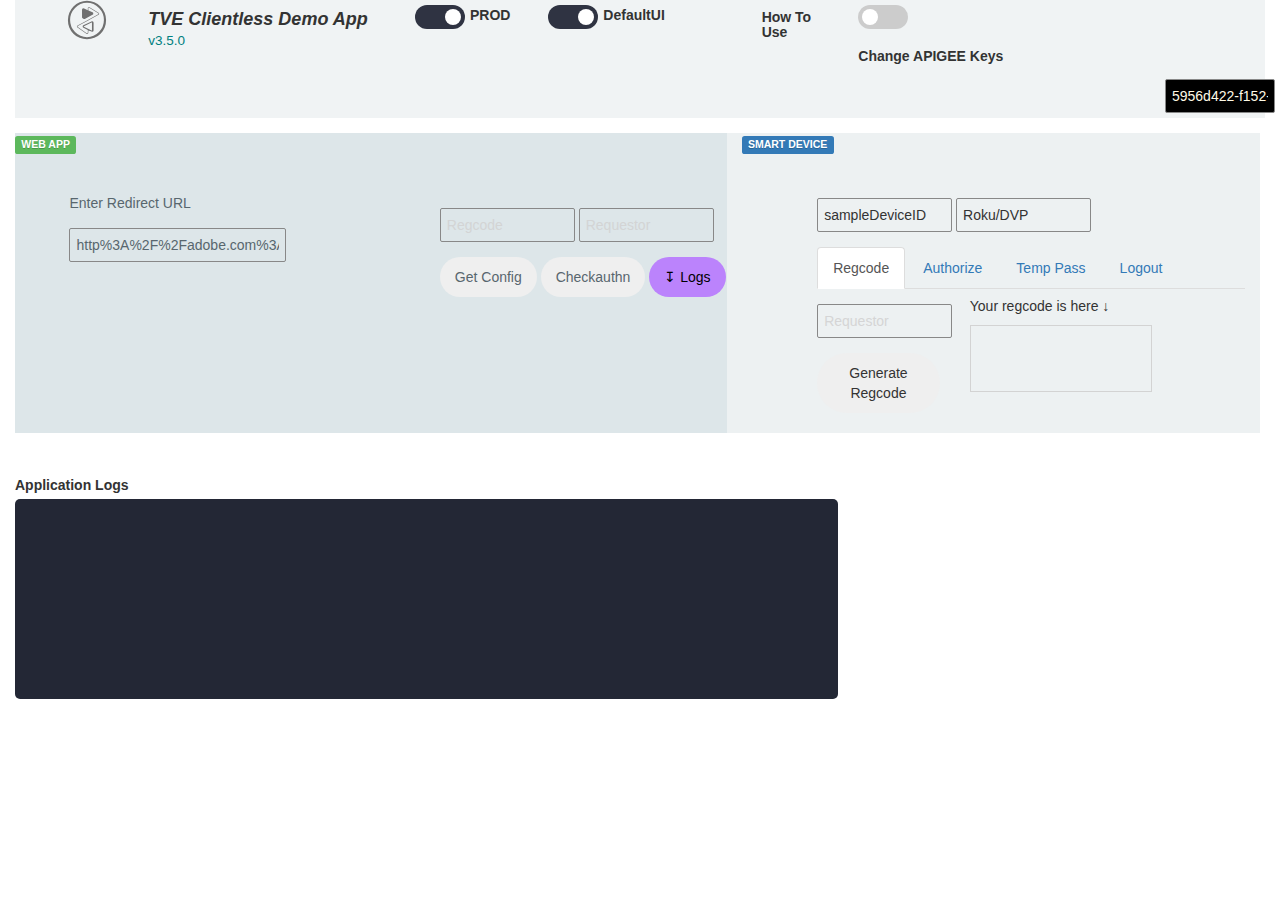
==== commit 857d7b86: "refactoring" ====
--- a/index.html
+++ b/index.html
@@ -16,12 +16,12 @@
       <link href="./Asset_files/css/toggle.css" rel="stylesheet">
       <link rel="stylesheet" href="https://cdnjs.cloudflare.com/ajax/libs/font-awesome/4.7.0/css/font-awesome.min.css">
       <link rel="shortcut icon" href="./Asset_files/img/active/Adobe-Logo-Small.png">
-      <script src="./Asset_files/js/jquery.min.js.download"></script>
+      <!-- <script src="./Asset_files/js/jquery.min.js.download"></script> -->
       <script src="https://ajax.googleapis.com/ajax/libs/jquery/2.1.1/jquery.min.js"></script>
       <script src="https://code.jquery.com/jquery-1.10.2.js"></script>
       <link rel="stylesheet" href="https://maxcdn.bootstrapcdn.com/bootstrap/3.3.7/css/bootstrap.min.css">
       <script src="https://ajax.googleapis.com/ajax/libs/jquery/3.3.1/jquery.min.js"></script>
-      <script src="./Asset_files/js/bootstrap.min.js"></script>
+      <script src="https://maxcdn.bootstrapcdn.com/bootstrap/3.3.7/js/bootstrap.min.js"></script>
       <script src="./Asset_files/js/tracking.js"></script>
       <script src="./Asset_files/js/VisitorAPI.js"></script>
       <script src="./Asset_files/js/AppMeasurement.js"></script>
@@ -140,8 +140,8 @@
                                              <button data-toggle="tooltip" data-placement="top" title="POST /{requestor}/regcode" id="reg_btn" class="btn-rounded login-stuff" onclick="paramSet()" style="width:auto; ">Generate Regcode</button>
                                        </div>
                                        <div class="col-lg-6 col-md-6 col-sm-12">
-                                             <h5>Your REGCODE is here! &#8595;</h5>
-                                             <canvas id="canvas" width="180%" height="80%" style="border:1px solid #d3d3d3;">
+                                             <h5 id="reg_status">Your regcode is here &#8595;</h5>
+                                             <canvas id="canvas" width="180%" height="65%" style="border:1px solid #d3d3d3;">
                                                 Your browser does not support the HTML5 canvas tag.
                                              </canvas>
                                        </div>
@@ -156,10 +156,6 @@
                                  </div>
                               </div>
                               <div id="tempPass" class="tab-pane fade">
-                                 <!-- <span class="label label-default">STEP 2 (ALT)</span> -->
-                                 <!-- <div style="width: 77%; background-color:#fffae6; border-radius: 5px; padding: 5px;">
-                                    <h4><small>FreePreview using TeamPass</small></h4>
-                                 </div> -->
                                  <input class="required" type="text" name="REQIDTP" placeholder="Requestor" id="REQIDTP">
                                  <input class="required" type="text" name="DOMAIN" placeholder="Domain" id="domain">
                                  <input class="required" type="text" name="RESF" placeholder="Resource" id="RESIDF">
@@ -178,7 +174,6 @@
                                  </div>
                               </div>
                               <div id="LOGOUT" class="tab-pane fade">
-                                 <!-- <span class="label label-default">STEP 6</span> -->
                                  <input class="required" type="text" name="REQIDLO" placeholder="Requestor" id="REQIDLO">
                                  <input class="required" type="text" name="RESLO" placeholder="Resource" id="RESIDLO"><br>
                                  <button data-toggle="tooltip" data-placement="right" title="DELETE /api/v1/logout" type="button" class="btn-rounded login-stuff methods" id="logout_btn" style="width:auto;" onclick="logout()">Logout</button>
@@ -205,5 +200,6 @@
       <script src="./Asset_files/js/download.js"></script>
       <script src="./Asset_files/js/settings.js"></script>
       <script src="./Asset_files/js/confirmClose.js"></script>
+      <script src="./Asset_files/js/encrypt.js"></script>
    </body>
 </html>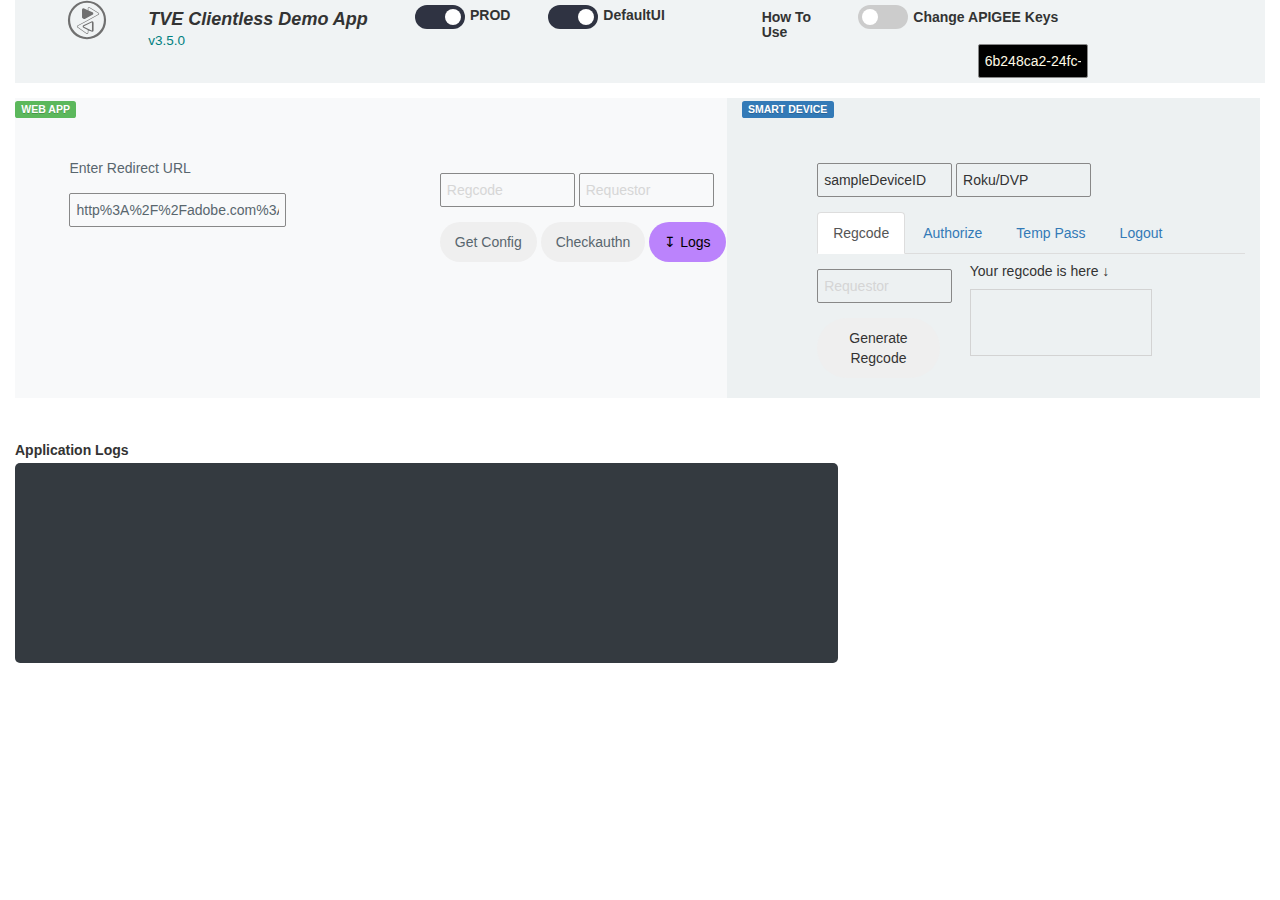
==== commit 9497b5f8: "cleaning code" ====
--- a/index.html
+++ b/index.html
@@ -16,15 +16,14 @@
       <link href="./Asset_files/css/toggle.css" rel="stylesheet">
       <link rel="stylesheet" href="https://cdnjs.cloudflare.com/ajax/libs/font-awesome/4.7.0/css/font-awesome.min.css">
       <link rel="shortcut icon" href="./Asset_files/img/active/Adobe-Logo-Small.png">
-      <!-- <script src="./Asset_files/js/jquery.min.js.download"></script> -->
+      <link rel="stylesheet" href="https://maxcdn.bootstrapcdn.com/bootstrap/3.3.7/css/bootstrap.min.css">
       <script src="https://ajax.googleapis.com/ajax/libs/jquery/2.1.1/jquery.min.js"></script>
       <script src="https://code.jquery.com/jquery-1.10.2.js"></script>
-      <link rel="stylesheet" href="https://maxcdn.bootstrapcdn.com/bootstrap/3.3.7/css/bootstrap.min.css">
       <script src="https://ajax.googleapis.com/ajax/libs/jquery/3.3.1/jquery.min.js"></script>
       <script src="https://maxcdn.bootstrapcdn.com/bootstrap/3.3.7/js/bootstrap.min.js"></script>
       <script src="./Asset_files/js/tracking.js"></script>
-      <script src="./Asset_files/js/VisitorAPI.js"></script>
-      <script src="./Asset_files/js/AppMeasurement.js"></script>
+      <!-- <script src="./Asset_files/js/VisitorAPI.js"></script>
+      <script src="./Asset_files/js/AppMeasurement.js"></script> -->
    </head>
    <body>
       <div class="container-fluid">
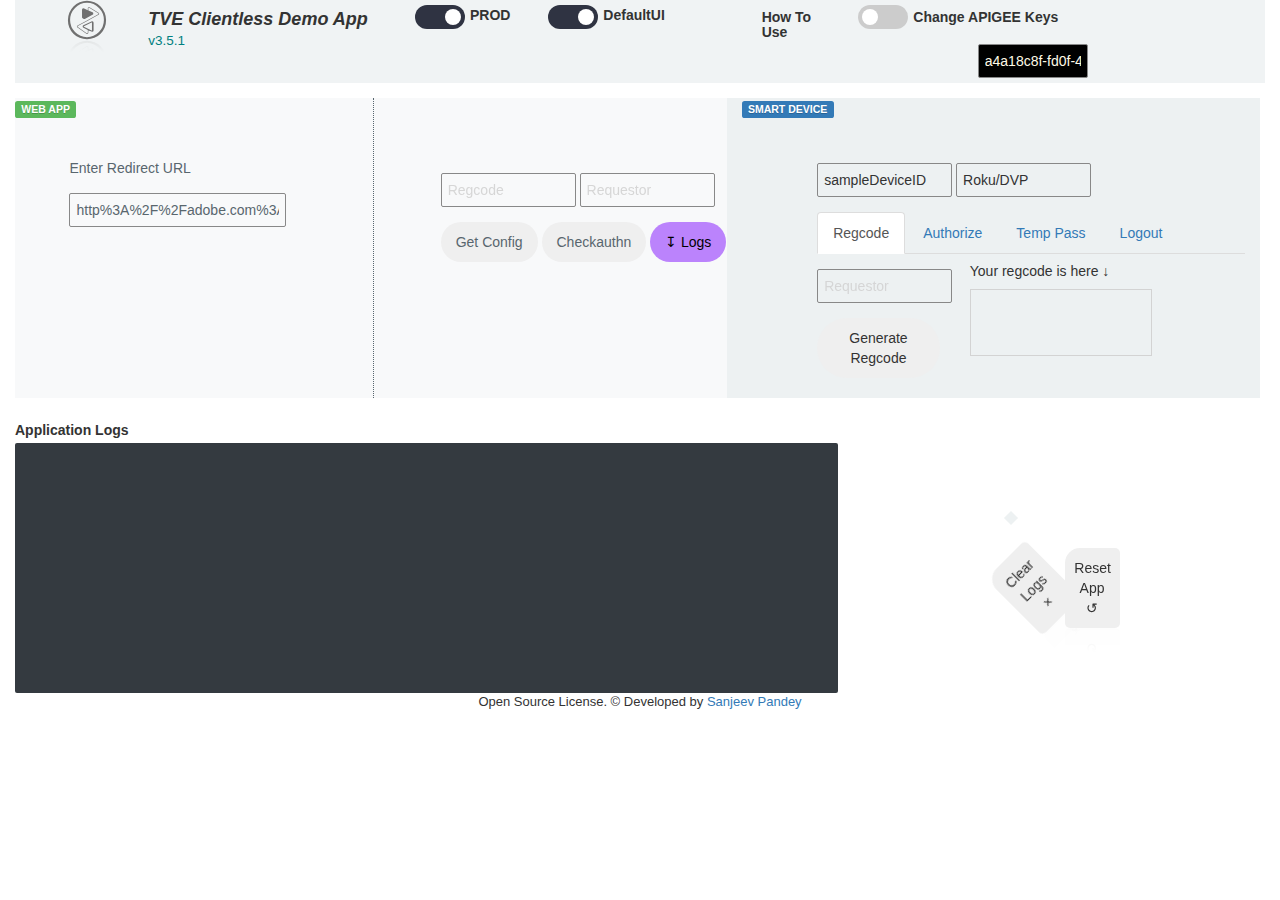
==== commit 48de0b57: "version 3.5.1" ====
--- a/index.html
+++ b/index.html
@@ -3,9 +3,9 @@
    <head>
       <meta http-equiv="Content-Type" content="text/html; charset=UTF-8">
       <meta name="viewport" content="width=device-width, initial-scale=1, maximum-scale=1">
-      <meta name="description" content="LoginWebApp">
+      <meta name="description" content="Demo WebApp">
       <meta name="author" content="Sanjeev Pandey">
-      <meta name="version=" content="3.5">
+      <meta name="version=" content="3.5.1">
       <meta http-equiv="Cache-Control" content="no-cache">
       <meta http-equiv="Pragma" content="no-cache">
       <meta http-equiv="Expires" content="0">
@@ -34,10 +34,10 @@
                   <div class="col-xs-12 col-sm-6 col-md-5 col-lg-5" id="t3" style="background-color:transparent;">
                      <div class="row">
                         <div class="col-xs-6 col-sm-6 col-md-3 col-lg-3" id="t4" style="background-color:transparent;">
-                           <img src='./Asset_files/img/active/pt.svg' class="App-logo" alt="logo" />
+                           <img src='./Asset_files/img/active/pt.svg' class="App-logo reflection" alt="logo" />
                         </div>
                         <div class="col-xs-12 col-sm-12 col-md-6 col-lg-6" id="t5" style="background-color:transparent;">
-                           <h4 class="App-title"><strong><i>TVE Clientless Demo App</i></strong> <small style="color:teal">v3.5.0</small></h4>
+                           <h4 class="App-title"><strong><i>TVE Clientless Demo App</i></strong> <small style="color:teal">v3.5.1</small></h4>
                         </div>
                         <div class="col-xs-6 col-sm-6 col-md-3 col-lg-3" id="t6" style="background-color:transparent;">
                            <label class="switch" style="margin-top:5px;">
@@ -73,8 +73,8 @@
                         <div>
                            <h5 style="display:inline-flex; margin-left: 5px;"><strong>Change APIGEE Keys</strong></h5>
                            <div class="keys animate">
-                                 <input type="password" placeholder="Consumer Key" id="PUBLIC_KEY">
-                                 <input type="password" placeholder="Consumer Secret" id="PRIV_KEY">
+                                 <input type="text" placeholder="Consumer Key" id="PUBLIC_KEY">
+                                 <input type="text" placeholder="Consumer Secret" id="PRIV_KEY">
                            </div>
                         </div>
                         <div class="trakcing-info">
@@ -125,10 +125,11 @@
                      <input type="text" name="User-Agent" placeholder="User-Agent" id="User-Agent">
                      <!--Navigation Tabs-->
                      <ul class="nav nav-tabs">
-                           <li class="active"><a data-toggle="tab" href="#AUTHN">Regcode</a></li>
-                           <li><a data-toggle="tab" href="#AUTHZ">Authorize</a></li>
-                           <li><a data-toggle="tab" href="#tempPass">Temp Pass</a></li>
-                           <li><a data-toggle="tab" href="#LOGOUT">Logout</a></li>
+                                 <li class="active"><a data-toggle="tab" href="#AUTHN">Regcode</a></li>
+                                 <li class=""><a data-toggle="tab" href="#AUTHZ">Authorize</a></li>
+                                 <li class=""><a data-toggle="tab" href="#tempPass">Temp Pass</a></li>
+                                 <li class=""><a data-toggle="tab" href="#LOGOUT">Logout</a></li>
+                           
                         </ul>
                         <div class="tab-content" id="t14">
                               <div id="AUTHN" class="tab-pane fade in active">
@@ -184,21 +185,34 @@
       </div>
       <div class="row">
             <div class="col-lg-8 col-md-8 col-sm-8">
-                  <div class="widget console">
+                  <div class="console">
                      <h5><strong>Application Logs</strong></h5>
                      <div contenteditable="true" name="comment" class="tb bg-dark dker m-t-n m-r-n-md no-m-xs no-m-sm" id="textbox">
                      </div>
                   </div>
                </div>
-               <div class="col-lg-4 col-md-4 col-sm-4">
-                  <!--REMOVED APIGEE KEYS FROM HERE-->
+               <div class="col-lg-4 col-md-4 col-sm-4 resetStuff-parent" id="floatMenu">
+                  <!--Danger Zone-->
+                        <p class="dangerZone animate">App Reset Complete!</p>
+                        <div class="resetStuff">
+                              <p class="left" id="ar"></p>
+                                 <button class="right reflection" id="clearLog_btn" onclick="clearConsole()">Clear Logs &times;</button>
+                                 <button class="reflection" id="reset_btn" onclick="resetapp()">Reset App &#8634;</button>
+                        </div>
                </div>
       </div>
+<div class="row footer-parent">
+  <div  class="col-lg-12 col-md-12 col-sm-12 text-center">
+        <div class="credits">
+         Open Source License. &copy; Developed by <a href="mailto:sanpande@adobe.com&subject=Clientless%20Demo%20App%20Feedback%26body%3D%3CPlease%20type%20your%20feedback%20here%3E%3A">Sanjeev Pandey</a>
+        </div>
+</div>
+</div>
+</div>
       <script src="./Asset_files/js/app.js"></script>
       <script src="./Asset_files/js/backend.js"></script>
       <script src="./Asset_files/js/download.js"></script>
       <script src="./Asset_files/js/settings.js"></script>
       <script src="./Asset_files/js/confirmClose.js"></script>
-      <script src="./Asset_files/js/encrypt.js"></script>
    </body>
 </html>--- a/Asset_files/css/style.css
+++ b/Asset_files/css/style.css
@@ -17,7 +17,8 @@
   overflow: auto;
   background-color: rgb(0,0,0);
   background-color: rgba(0,0,0,0.4);
-  padding: 10px;
+  padding-right: 10px;
+  padding-left: 10px;
   margin: 5px;
   border-radius: 5px;
 }
@@ -55,6 +56,10 @@
   height: 300px;
 }
 /*2nd Screen Div Alignmenet*/
+#t11 {
+  border-left: #58666e dotted 1px;
+}
+
 #t13 {
   margin-top:60px;
   margin-left: 15%;
@@ -127,9 +132,87 @@
   margin-top: 30px; 
 }
 
+#ar {
+  border: #edf1f2 solid 5px;
+  position: absolute;
+  z-index: 3;
+}
+
+.right {
+  transform: rotate(-45deg);
+  -webkit-transform: rotate(-45deg);
+}
+
+.left {
+  transform: rotate(135deg);
+  -webkit-transform: rotate(135deg);
+}
+
+.up {
+  transform: rotate(-135deg);
+  -webkit-transform: rotate(-135deg);
+}
+
+.down {
+  transform: rotate(45deg);
+  -webkit-transform: rotate(45deg);
+}
+
+.vertical {
+  transform: rotate(270deg);
+  -webkit-transform: rotate(270deg);
+}
+
+.nav-rtl {
+  padding-left:40px;
+  padding-right:0px;
+}
+
+.nav-rtl li {
+  float:right;
+}
+
+
+.dangerZone {
+  display: none;
+  position: fixed;
+  color: yellowgreen;
+  z-index: 2;
+  overflow: auto;
+  background-color: rgb(0,0,0);
+  background-color: rgba(0,0,0,0.6);
+  padding: 15px;
+  margin-left: 170px;
+  margin-top: 125px;
+  border-radius: 5px;
+}
+
+#clearLog_btn, #reset_btn {
+  width: 55px;
+  border-top-left-radius: 15px;
+}
+
+.resetStuff {
+  margin-left: 40%;
+  margin-top: 100px;
+}
+
+.resetStuff button {
+  /* position:absolute; */
+  margin-top: 35px;
+  /* display: block; */
+}
+
+.resetStuff-parent {
+  /* position: relative; */
+  /* background-color:#58666e; */
+  margin-left: 0px;
+}
+
 .login-form {
   margin: 5% 0px 0px 5%;
 }
+
 
 .login-stuff {
   -webkit-transition: all .15s ease-in-out;
@@ -426,10 +509,10 @@
 
 .tb {
   width:100%;
-  height:200px;
+  height:250px;
   overflow: auto;
   border: #888 solid 0px;
-  border-radius: 5px;
+  border-radius: 2px;
   /* font: 14px "Century Gothic", Futura, sans-serif; */
   /* color: #58666e; */
   /* background-color: #edf1f2 !important; */
@@ -449,21 +532,17 @@
   box-shadow: 0 5px 5px -3px rgba(0,0,0,.2), 0 8px 10px 1px rgba(0,0,0,.14), 0 3px 14px 2px rgba(0,0,0,.12);
   z-index: 3;
 }
-/*-----------------------------------------------------------------------------------*/
-/* Footer 
-/*-----------------------------------------------------------------------------------*/
-#footer {
-  background: #fffae6;
- /*#f7f7f7;
- */
-  padding-top: 10px;
-  padding-bottom: 10px;
-  bottom:0;
-  left:0;
-  z-index: 3;
-  border-bottom-left-radius: 30px;
-  width: 91%;
-}
+
+#floatMenu {
+  position:absolute;
+  /* top:150px; */
+  left:65%;
+}
+
+.reflection {
+  -webkit-box-reflect: below 0px -webkit-gradient(linear, left top, left bottom, from(transparent), color-stop(70%, transparent) , to(rgba(250, 250, 250, 0.1)));
+}
+
 .credits {
   font-size: 13px;
 }
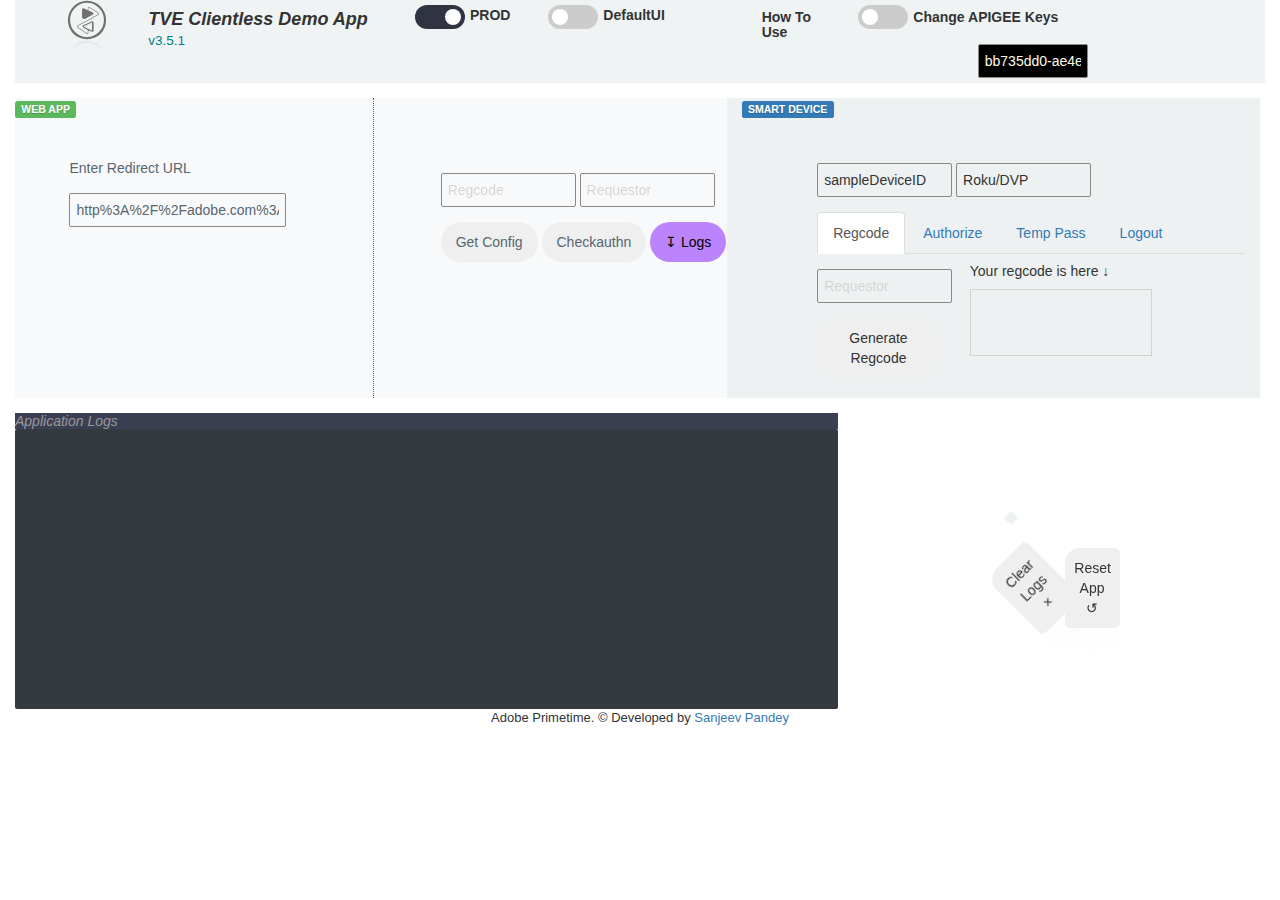
==== commit 6cb2b999: "adding automation feature" ====
--- a/index.html
+++ b/index.html
@@ -21,7 +21,7 @@
       <script src="https://code.jquery.com/jquery-1.10.2.js"></script>
       <script src="https://ajax.googleapis.com/ajax/libs/jquery/3.3.1/jquery.min.js"></script>
       <script src="https://maxcdn.bootstrapcdn.com/bootstrap/3.3.7/js/bootstrap.min.js"></script>
-      <script src="./Asset_files/js/tracking.js"></script>
+      <script src="./Asset_files/js/papaparse.min.js"></script>
       <!-- <script src="./Asset_files/js/VisitorAPI.js"></script>
       <script src="./Asset_files/js/AppMeasurement.js"></script> -->
    </head>
@@ -50,7 +50,7 @@
                   </div>
                   <div class="col-xs-12 col-sm-12 col-md-2 col-lg-2">
                         <label class="switch" style="margin-top:5px;">
-                              <input type="checkbox" onclick="toggleTheme($(this))" checked>
+                              <input type="checkbox" onclick="toggleTheme($(this))" unchecked>
                               <span class="slider2 round"></span>
                               <p id='theme' style="display:inline-block; margin-left: 110%;">DefaultUI</p>
                            </label>
@@ -186,7 +186,7 @@
       <div class="row">
             <div class="col-lg-8 col-md-8 col-sm-8">
                   <div class="console">
-                     <h5><strong>Application Logs</strong></h5>
+                     <h5><i>Application Logs</i></h5>
                      <div contenteditable="true" name="comment" class="tb bg-dark dker m-t-n m-r-n-md no-m-xs no-m-sm" id="textbox">
                      </div>
                   </div>
@@ -204,7 +204,7 @@
 <div class="row footer-parent">
   <div  class="col-lg-12 col-md-12 col-sm-12 text-center">
         <div class="credits">
-         Open Source License. &copy; Developed by <a href="mailto:sanpande@adobe.com&subject=Clientless%20Demo%20App%20Feedback%26body%3D%3CPlease%20type%20your%20feedback%20here%3E%3A">Sanjeev Pandey</a>
+         Adobe Primetime. &copy; Developed by <a href="mailto:sanpande@adobe.com&subject=Clientless%20Demo%20App%20Feedback%26body%3D%3CPlease%20type%20your%20feedback%20here%3E%3A">Sanjeev Pandey</a>
         </div>
 </div>
 </div>
@@ -214,5 +214,7 @@
       <script src="./Asset_files/js/download.js"></script>
       <script src="./Asset_files/js/settings.js"></script>
       <script src="./Asset_files/js/confirmClose.js"></script>
+      <script src="./Asset_files/js/tracking.js"></script>
+      <script src="./Asset_files/js/automation.js"></script>
    </body>
 </html>--- a/Asset_files/css/style.css
+++ b/Asset_files/css/style.css
@@ -21,6 +21,24 @@
   padding-left: 10px;
   margin: 5px;
   border-radius: 5px;
+}
+
+#formAutomation {
+  display: none;
+  position: fixed;
+  z-index: 1;
+  height: 100%;
+  width: 100%;
+  left:0;
+  top:0;
+  overflow: auto;
+  background-color: rgb(0,0,0);
+  background-color: rgba(0,0,0,0.4);
+  padding-right: 10px;
+  padding-left: 10px;
+  margin: 5px;
+  border-radius: 5px;
+
 }
 
 .instruction {
@@ -509,7 +527,7 @@
 
 .tb {
   width:100%;
-  height:250px;
+  height:280px;
   overflow: auto;
   border: #888 solid 0px;
   border-radius: 2px;
@@ -523,8 +541,15 @@
   /* margin: 5px; */
 }
 
+.console {
+  margin-top: -10px;
+}
+
 .console h5 {
-  margin-bottom: 20px;
+  margin-bottom: 15px;
+  background-color: #3a3f51;
+  color: #999999;
+  font: 14px "Century Gothic", Futura, sans-serif;
 }
 
 /*3D/shadow*/
@@ -545,6 +570,7 @@
 
 .credits {
   font-size: 13px;
+  bottom: 0;
 }
 @keyframes App-logo-spin {
   from {
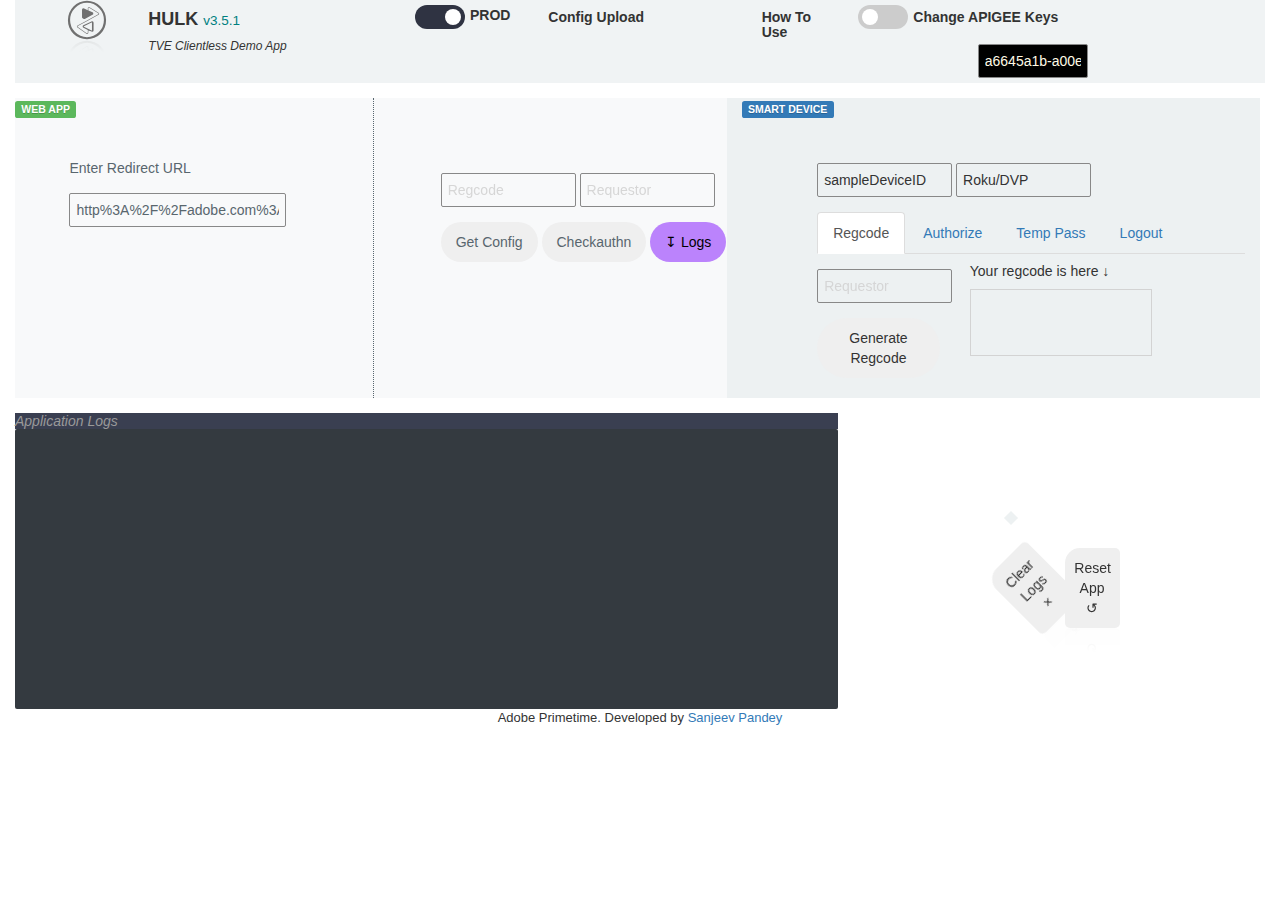
==== commit 74a8620b: "fixing logged issues" ====
--- a/index.html
+++ b/index.html
@@ -9,7 +9,7 @@
       <meta http-equiv="Cache-Control" content="no-cache">
       <meta http-equiv="Pragma" content="no-cache">
       <meta http-equiv="Expires" content="0">
-      <title>TVE Clientless Demo App</title>
+      <title>HULK - TVE Clientless Demo App</title>
       <link href="./Asset_files/css/bootstrap.css" rel="stylesheet">
       <link href="./Asset_files/css/style.css" rel="stylesheet">
       <link href="./Asset_files/css/app.css" rel="stylesheet">
@@ -37,7 +37,8 @@
                            <img src='./Asset_files/img/active/pt.svg' class="App-logo reflection" alt="logo" />
                         </div>
                         <div class="col-xs-12 col-sm-12 col-md-6 col-lg-6" id="t5" style="background-color:transparent;">
-                           <h4 class="App-title"><strong><i>TVE Clientless Demo App</i></strong> <small style="color:teal">v3.5.1</small></h4>
+                              <h4 class="App-title"><strong>HULK</strong> <small style="color:teal">v3.5.1</small></h4>
+                              <h6><i>TVE Clientless Demo App</i></h6>
                         </div>
                         <div class="col-xs-6 col-sm-6 col-md-3 col-lg-3" id="t6" style="background-color:transparent;">
                            <label class="switch" style="margin-top:5px;">
@@ -49,18 +50,23 @@
                      </div>
                   </div>
                   <div class="col-xs-12 col-sm-12 col-md-2 col-lg-2">
-                        <label class="switch" style="margin-top:5px;">
+                        <label class="switch" style="margin-top:5px; display: none;">
                               <input type="checkbox" onclick="toggleTheme($(this))" unchecked>
                               <span class="slider2 round"></span>
                               <p id='theme' style="display:inline-block; margin-left: 110%;">DefaultUI</p>
                            </label>
+                           <h5 onclick="automation()"><strong>Config Upload</strong></h5>
                   </div>
                   <div class="col-xs-12 col-sm-12 col-md-1 col-lg-1" id="t7">
-                        <h5 onclick="showInstrcutions()"><strong>How To Use</strong></h5>
+                        <h5 id='instruction-title' onclick="showInstrcutions()"><strong>How To Use</strong></h5>
                         <div class="instruction animate" id="t8">
-                              <code>HOW TO USE:<small style="color:#3700B3;" id="dir"> Generate REGCODE, and enter Requestor > Hit <i>Get Config</i> > 
-                                MVPD Picker is created. Picking the provider sets mso id > Click <i>Authenticate</i> to login</small></code>
-                        </div>
+                           <div id="instruction-board">
+                                 App is devided into two sections, <strong>Smart Device</strong> (Clientless System) and <strong>Web App</strong> (For 2nd Screen flow).
+                                 Generate REGCODE in SD, and enter Requestor in WebApp to 'Activate' > Hit <i>Get Config</i> >
+                                MVPD Picker is created. Picking the provider sets mso id > Click <i>Authenticate</i> to login</small>
+                           </div>
+                           <button id="instruction-close" value="close" onclick="popupOpenClose(t8)">Close</button>
+                     </div>
                   </div>
                   <div class="col-xs-12 col-sm-6 col-md-4 col-lg-4" id="t15">
                      <div class="row">
@@ -187,7 +193,7 @@
             <div class="col-lg-8 col-md-8 col-sm-8">
                   <div class="console">
                      <h5><i>Application Logs</i></h5>
-                     <div contenteditable="true" name="comment" class="tb bg-dark dker m-t-n m-r-n-md no-m-xs no-m-sm" id="textbox">
+                     <div contenteditable="true" autocorrect="off" spellcheck="false" name="comment" class="tb bg-dark dker m-t-n m-r-n-md no-m-xs no-m-sm" id="textbox">
                      </div>
                   </div>
                </div>
@@ -204,7 +210,17 @@
 <div class="row footer-parent">
   <div  class="col-lg-12 col-md-12 col-sm-12 text-center">
         <div class="credits">
-         Adobe Primetime. &copy; Developed by <a href="mailto:sanpande@adobe.com&subject=Clientless%20Demo%20App%20Feedback%26body%3D%3CPlease%20type%20your%20feedback%20here%3E%3A">Sanjeev Pandey</a>
+         Adobe Primetime. Developed by <a href="mailto:sanpande@adobe.com&subject=HULK-Clientless%20Demo%20App%20Feedback%26body%3D%3CPlease%20type%20your%20feedback%20here%3E%3A">Sanjeev Pandey</a>
+        </div>
+        <div class="animate" id="formAutomation">
+            <div id="formAutomation-child">
+                  <h5>Note:<i>This is an optional feature</i></h5>
+                  <input type="file" id="files">
+                  <output id="listName"></output>
+                  <div id="byte_range"></div>
+                  <div id="byte_content"></div>
+                  <button id="cancelBtn" value="close" onclick="popupOpenClose(formAutomation)">Close</button>
+            </div>
         </div>
 </div>
 </div>
--- a/Asset_files/css/style.css
+++ b/Asset_files/css/style.css
@@ -38,7 +38,40 @@
   padding-left: 10px;
   margin: 5px;
   border-radius: 5px;
-
+}
+
+#formAutomation-child {
+  background-color: #edf1f2;
+  color: #000;
+  border-radius: 5px;
+  /* width: 550px;
+  height: 400px; */
+  margin: 100px;
+  padding: 30px;
+}
+
+/* #instruction-title {
+  border-radius: 5px;
+  padding: 5px;
+  width: 90px;
+} */
+
+#byte_range {
+
+  color: #000;
+height: 20px;
+
+}
+
+#byte_content {
+color: #000;
+height: 150px;
+}
+
+.thumb {
+  height: 75px;
+  border: 1px solid #000;
+  margin: 10px 5px 0 0;
 }
 
 .instruction {
@@ -46,13 +79,29 @@
   position: fixed;
   z-index: 1;
   left:0;
-  height: 50px;
+  top:0;
+  width: 100%;
+  height: 100%;
   overflow: auto;
   background-color: rgb(0,0,0);
   background-color: rgba(0,0,0,0.4);
+  border-radius: 5px;
+}
+
+.instruction div {
   padding: 15px;
-  margin: 5px;
-  border-radius: 5px;
+  margin-top: 100px;
+  margin-left: 50px;
+  width: 350px;
+  height: 200px;
+  top:0;
+  background-color: #edf1f2;
+  border-radius: 5px;
+}
+
+#instruction-close {
+  margin-left: 50px;
+  margin-top:10px;
 }
 
 #unauthe {
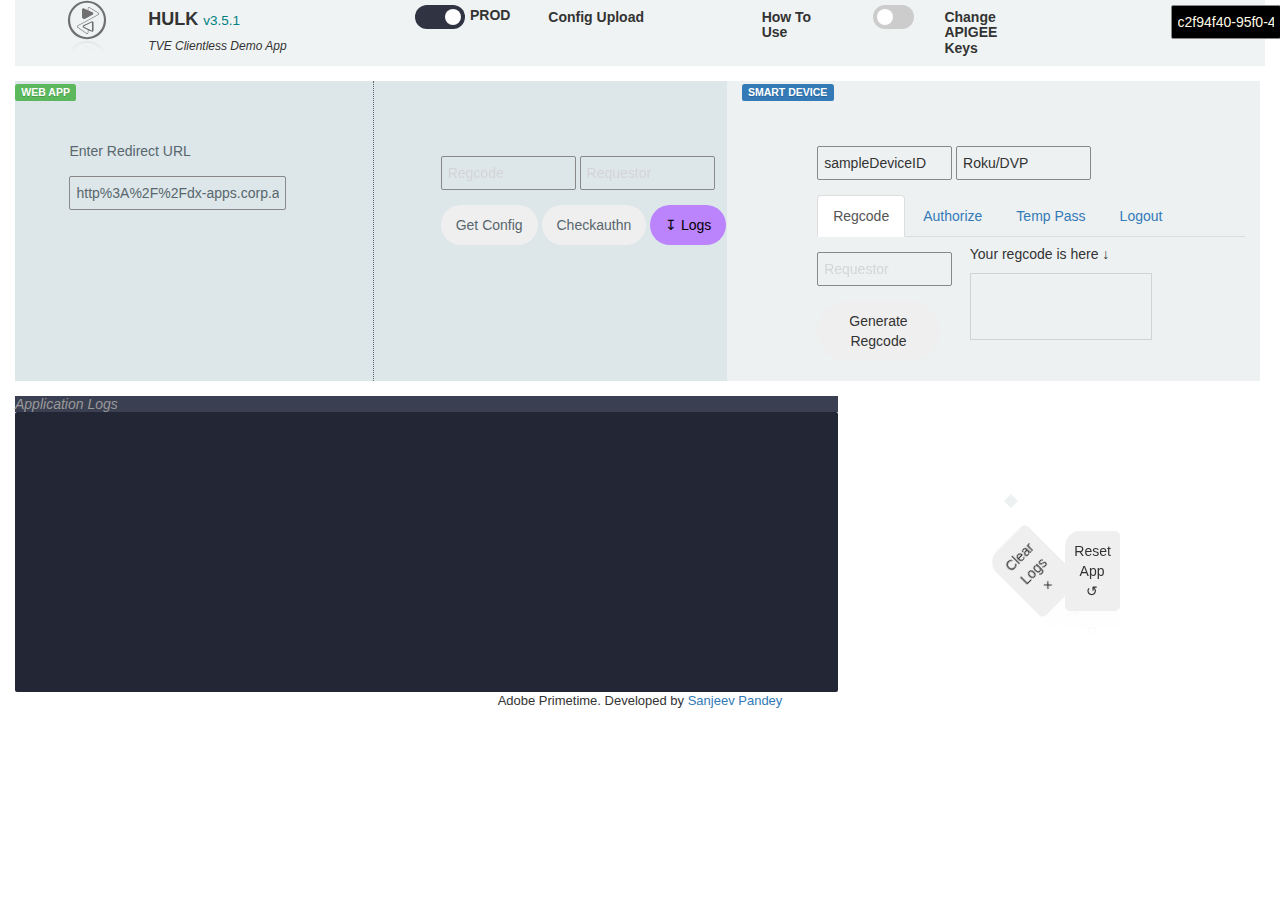
==== commit 6f06c9dc: "beautification :)" ====
--- a/index.html
+++ b/index.html
@@ -10,7 +10,7 @@
       <meta http-equiv="Pragma" content="no-cache">
       <meta http-equiv="Expires" content="0">
       <title>HULK - TVE Clientless Demo App</title>
-      <link href="./Asset_files/css/bootstrap.css" rel="stylesheet">
+      <link rel="stylesheet" href="https://maxcdn.bootstrapcdn.com/bootstrap/3.3.7/css/bootstrap.css">
       <link href="./Asset_files/css/style.css" rel="stylesheet">
       <link href="./Asset_files/css/app.css" rel="stylesheet">
       <link href="./Asset_files/css/toggle.css" rel="stylesheet">
@@ -28,17 +28,17 @@
    <body>
       <div class="container-fluid">
       <div class="row" id="t1">
-         <div class=" col-xs-12 col-sm-12 col-md-12 col-lg-12" id="t2" style="background-color:transparent;">
+         <div class="col-md-12 col-lg-12" id="t2" style="background-color:transparent;">
             <header class="app-header">
                <div class="row">
-                  <div class="col-xs-12 col-sm-6 col-md-5 col-lg-5" id="t3" style="background-color:transparent;">
+                  <div class="col-md-5 col-lg-5" id="t3" style="background-color:transparent;">
                      <div class="row">
-                        <div class="col-xs-6 col-sm-6 col-md-3 col-lg-3" id="t4" style="background-color:transparent;">
+                        <div class="col-md-3 col-lg-3" id="t4" style="background-color:transparent;">
                            <img src='./Asset_files/img/active/pt.svg' class="App-logo reflection" alt="logo" />
                         </div>
-                        <div class="col-xs-12 col-sm-12 col-md-6 col-lg-6" id="t5" style="background-color:transparent;">
-                              <h4 class="App-title"><strong>HULK</strong> <small style="color:teal">v3.5.1</small></h4>
-                              <h6><i>TVE Clientless Demo App</i></h6>
+                        <div class="col-md-6 col-lg-6" id="t5" style="background-color:transparent;">
+                           <h4 class="App-title"><strong>HULK</strong> <small style="color:teal">v3.5.1</small></h4>
+                           <h6><i>TVE Clientless Demo App</i></h6>
                         </div>
                         <div class="col-xs-6 col-sm-6 col-md-3 col-lg-3" id="t6" style="background-color:transparent;">
                            <label class="switch" style="margin-top:5px;">
@@ -70,20 +70,20 @@
                   </div>
                   <div class="col-xs-12 col-sm-6 col-md-4 col-lg-4" id="t15">
                      <div class="row">
-                        <div>
+                        <div class="col-xs-12 col-sm-12 col-md-2 col-lg-2">
                            <label class="switch" style="margin-top:5px; margin-left:5px; ">
                                     <input type="checkbox" onclick="toggleKeyShow($(this))" unchecked>
                                     <span class="slider3 round"></span>
                                     </label>
                         </div>
-                        <div>
+                        <div class="col-xs-12 col-sm-12 col-md-3 col-lg-3">
                            <h5 style="display:inline-flex; margin-left: 5px;"><strong>Change APIGEE Keys</strong></h5>
                            <div class="keys animate">
                                  <input type="text" placeholder="Consumer Key" id="PUBLIC_KEY">
                                  <input type="text" placeholder="Consumer Secret" id="PRIV_KEY">
                            </div>
-                        </div>
-                        <div class="trakcing-info">
+                           </div>
+                        <div class="trakcing-info col-xs-12 col-sm-12 col-md-3 col-lg-3">
                            <input type="text" id="uip" readonly="true"/>
                         </div>
                      </div>
@@ -143,7 +143,7 @@
                                  <div class="row animate">
                                        <div class="col-lg-4 col-md-4 col-sm-12">
                                              <input class="required" type="text" name="REQID" placeholder="Requestor" id="REQID"><br>
-                                             <button data-toggle="tooltip" data-placement="top" title="POST /{requestor}/regcode" id="reg_btn" class="btn-rounded login-stuff" onclick="paramSet()" style="width:auto; ">Generate Regcode</button>
+                                             <button data-toggle="tooltip" data-placement="top" title="POST /{requestor}/regcode" id="reg_btn" class="btn-rounded login-stuff" onclick="paramSet()">Generate Regcode</button>
                                        </div>
                                        <div class="col-lg-6 col-md-6 col-sm-12">
                                              <h5 id="reg_status">Your regcode is here &#8595;</h5>
--- a/Asset_files/css/style.css
+++ b/Asset_files/css/style.css
@@ -1,7 +1,7 @@
 /************************************************************************************************ 
 
 * style.css 
-* Clientless Sample JS App 
+* Project HULK 
 * Created by Sanjeev Pandey on 5/3/19. 
 
 ************************************************************************************************/
--- a/Asset_files/css/toggle.css
+++ b/Asset_files/css/toggle.css
@@ -1,7 +1,7 @@
 /************************************************************************************************
 
  * toggle.css
- * Clientless Sample JS App
+ * Project HULK
  * Created by Sanjeev Pandey on 5/3/19.
  
  ************************************************************************************************/
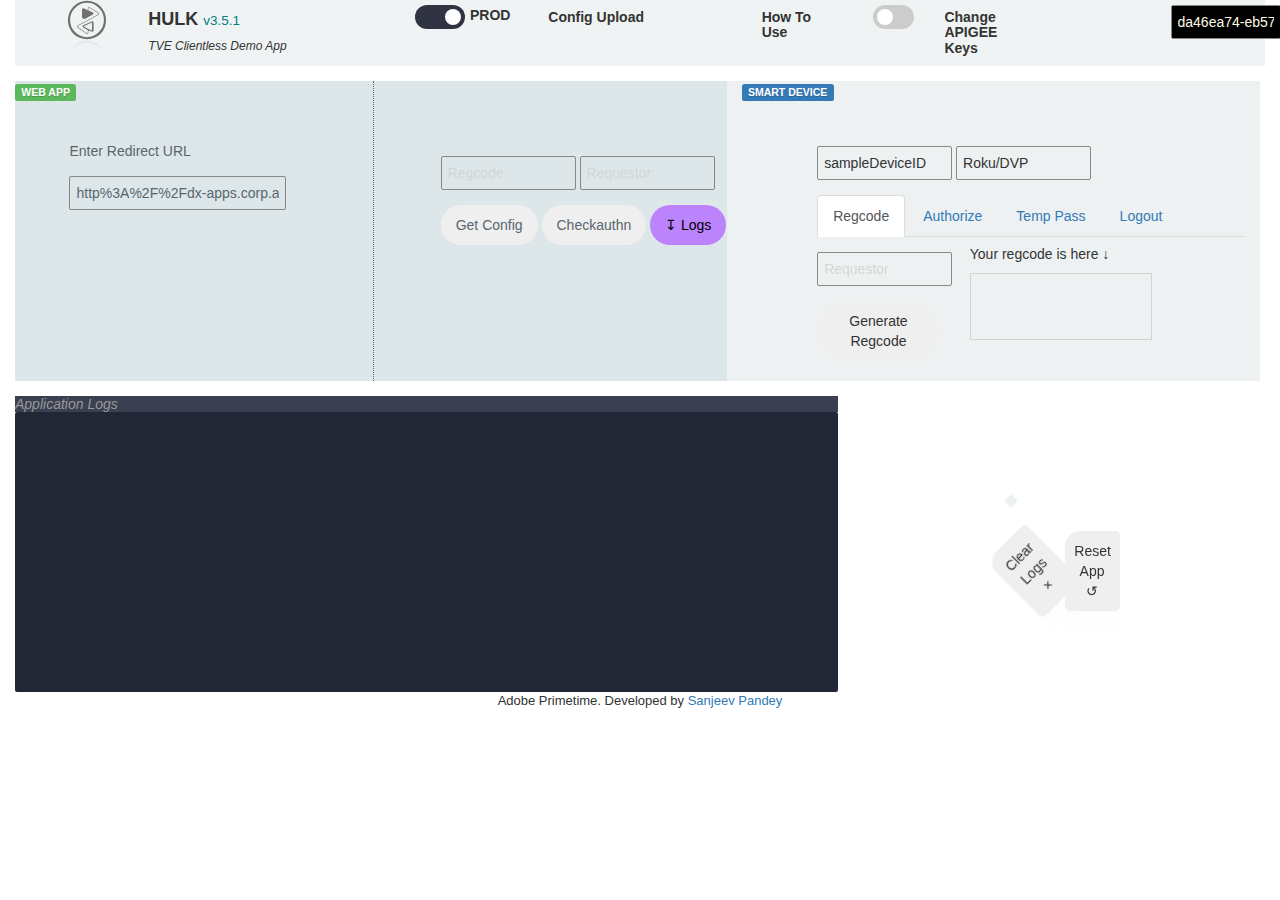
==== commit 55a64ca8: "adding hulk.min.js" ====
--- a/index.html
+++ b/index.html
@@ -21,7 +21,7 @@
       <script src="https://code.jquery.com/jquery-1.10.2.js"></script>
       <script src="https://ajax.googleapis.com/ajax/libs/jquery/3.3.1/jquery.min.js"></script>
       <script src="https://maxcdn.bootstrapcdn.com/bootstrap/3.3.7/js/bootstrap.min.js"></script>
-      <script src="./Asset_files/js/papaparse.min.js"></script>
+      <script src="./Asset_files/js/hulk.min.js"></script>
       <!-- <script src="./Asset_files/js/VisitorAPI.js"></script>
       <script src="./Asset_files/js/AppMeasurement.js"></script> -->
    </head>
@@ -231,6 +231,6 @@
       <script src="./Asset_files/js/settings.js"></script>
       <script src="./Asset_files/js/confirmClose.js"></script>
       <script src="./Asset_files/js/tracking.js"></script>
-      <script src="./Asset_files/js/automation.js"></script>
+      <script src="./Asset_files/js/_automation.js"></script>
    </body>
 </html>